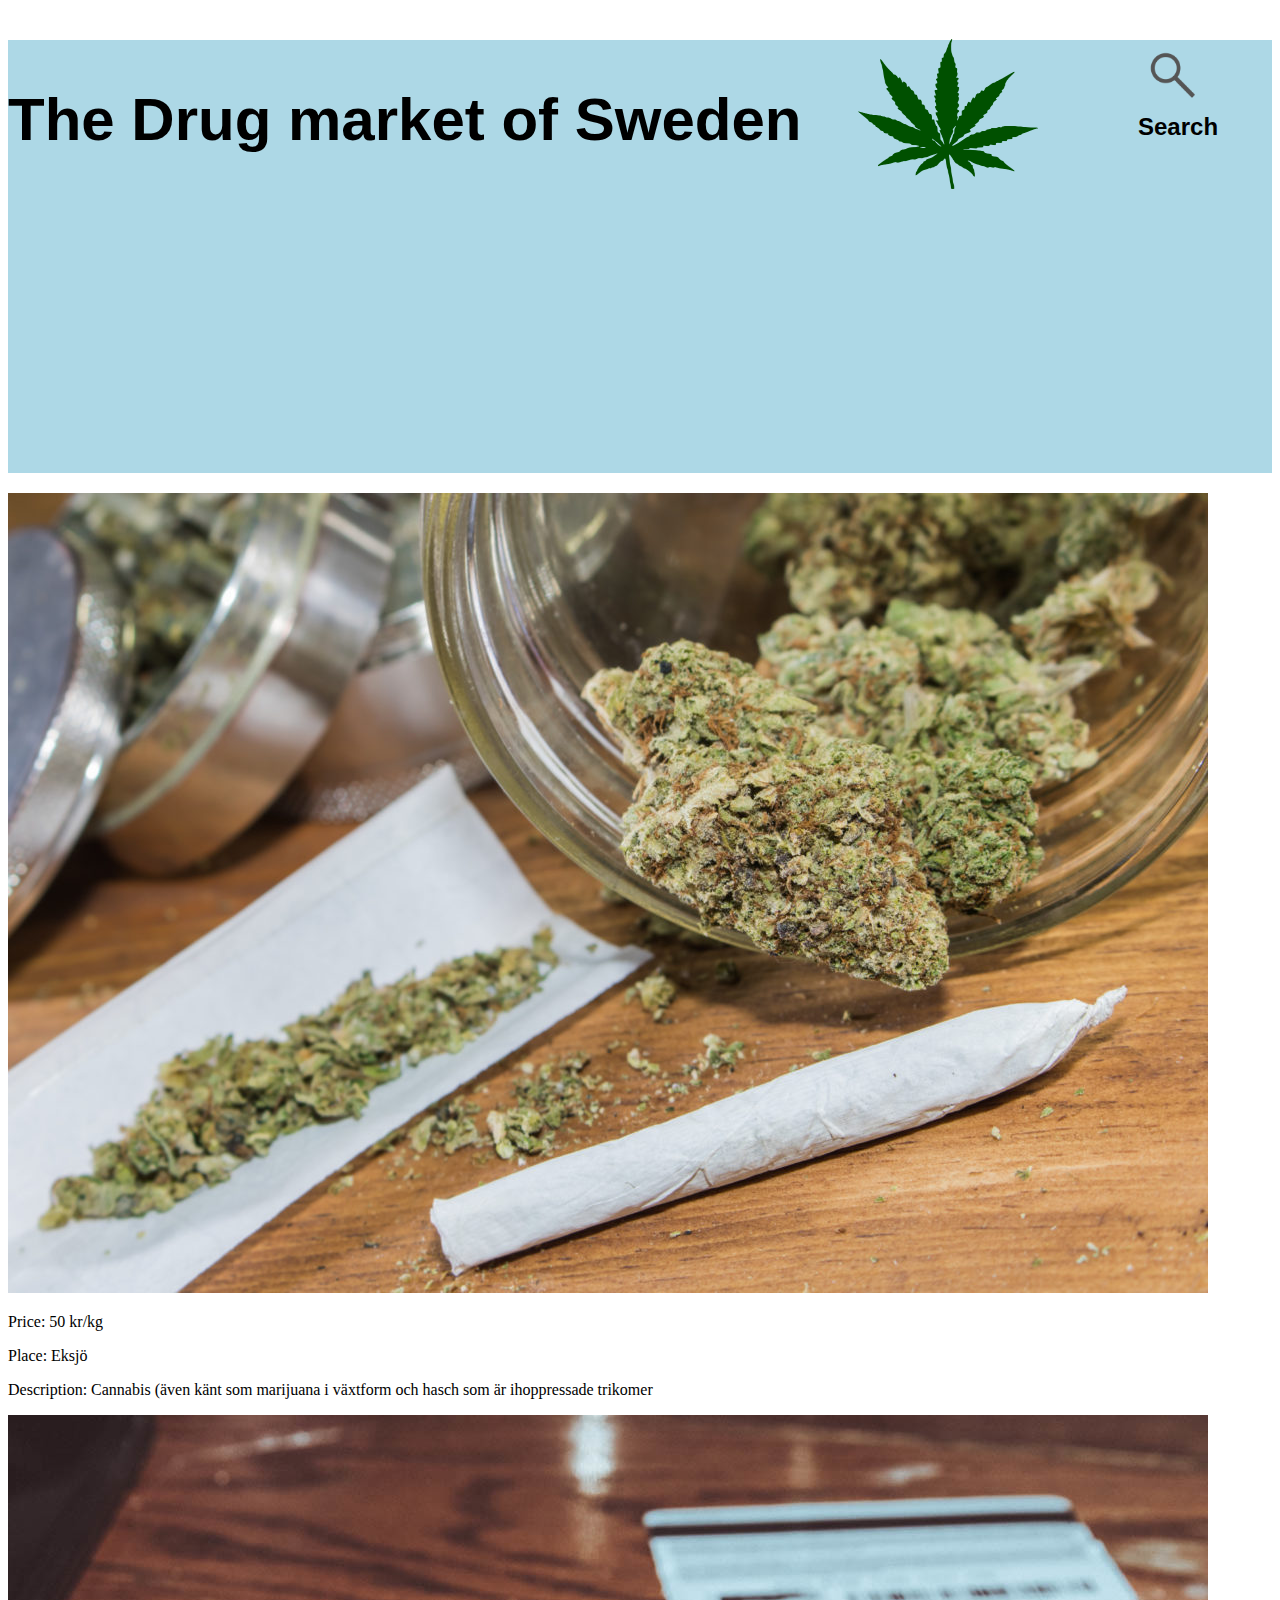
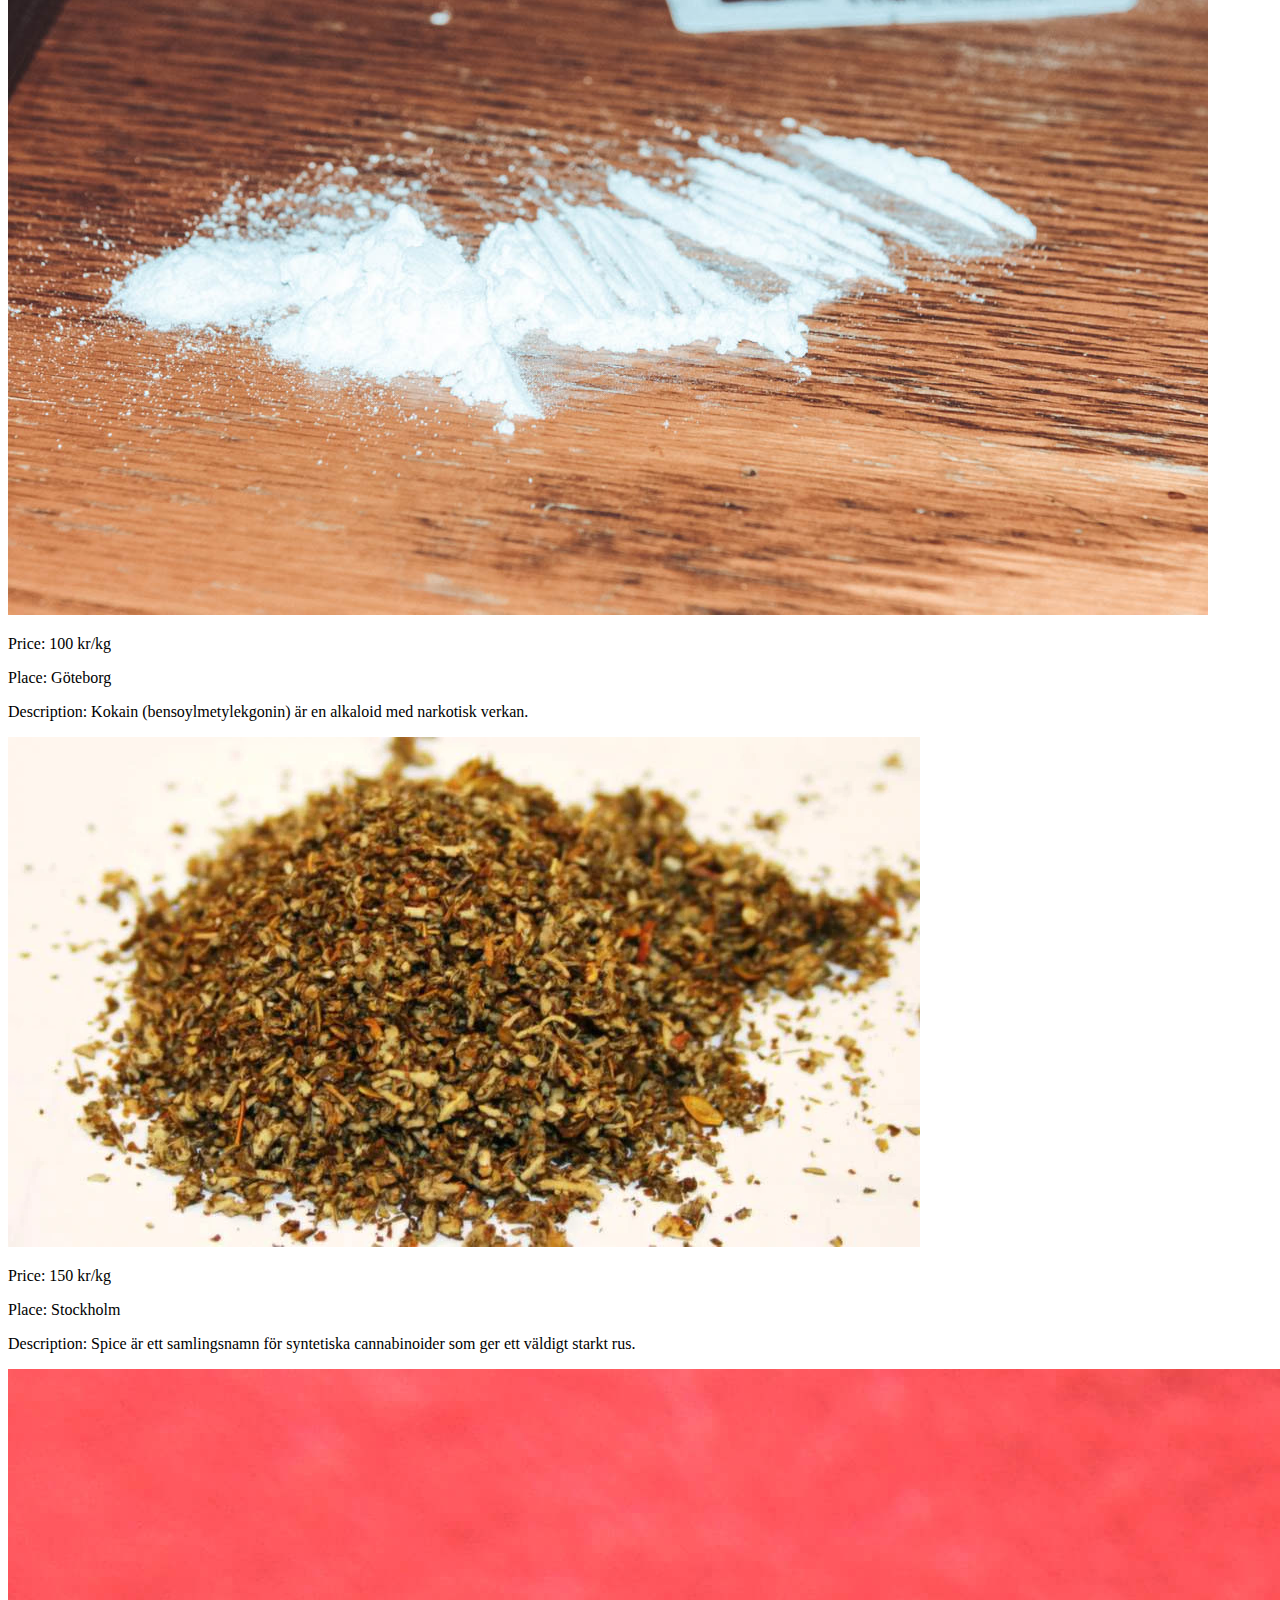
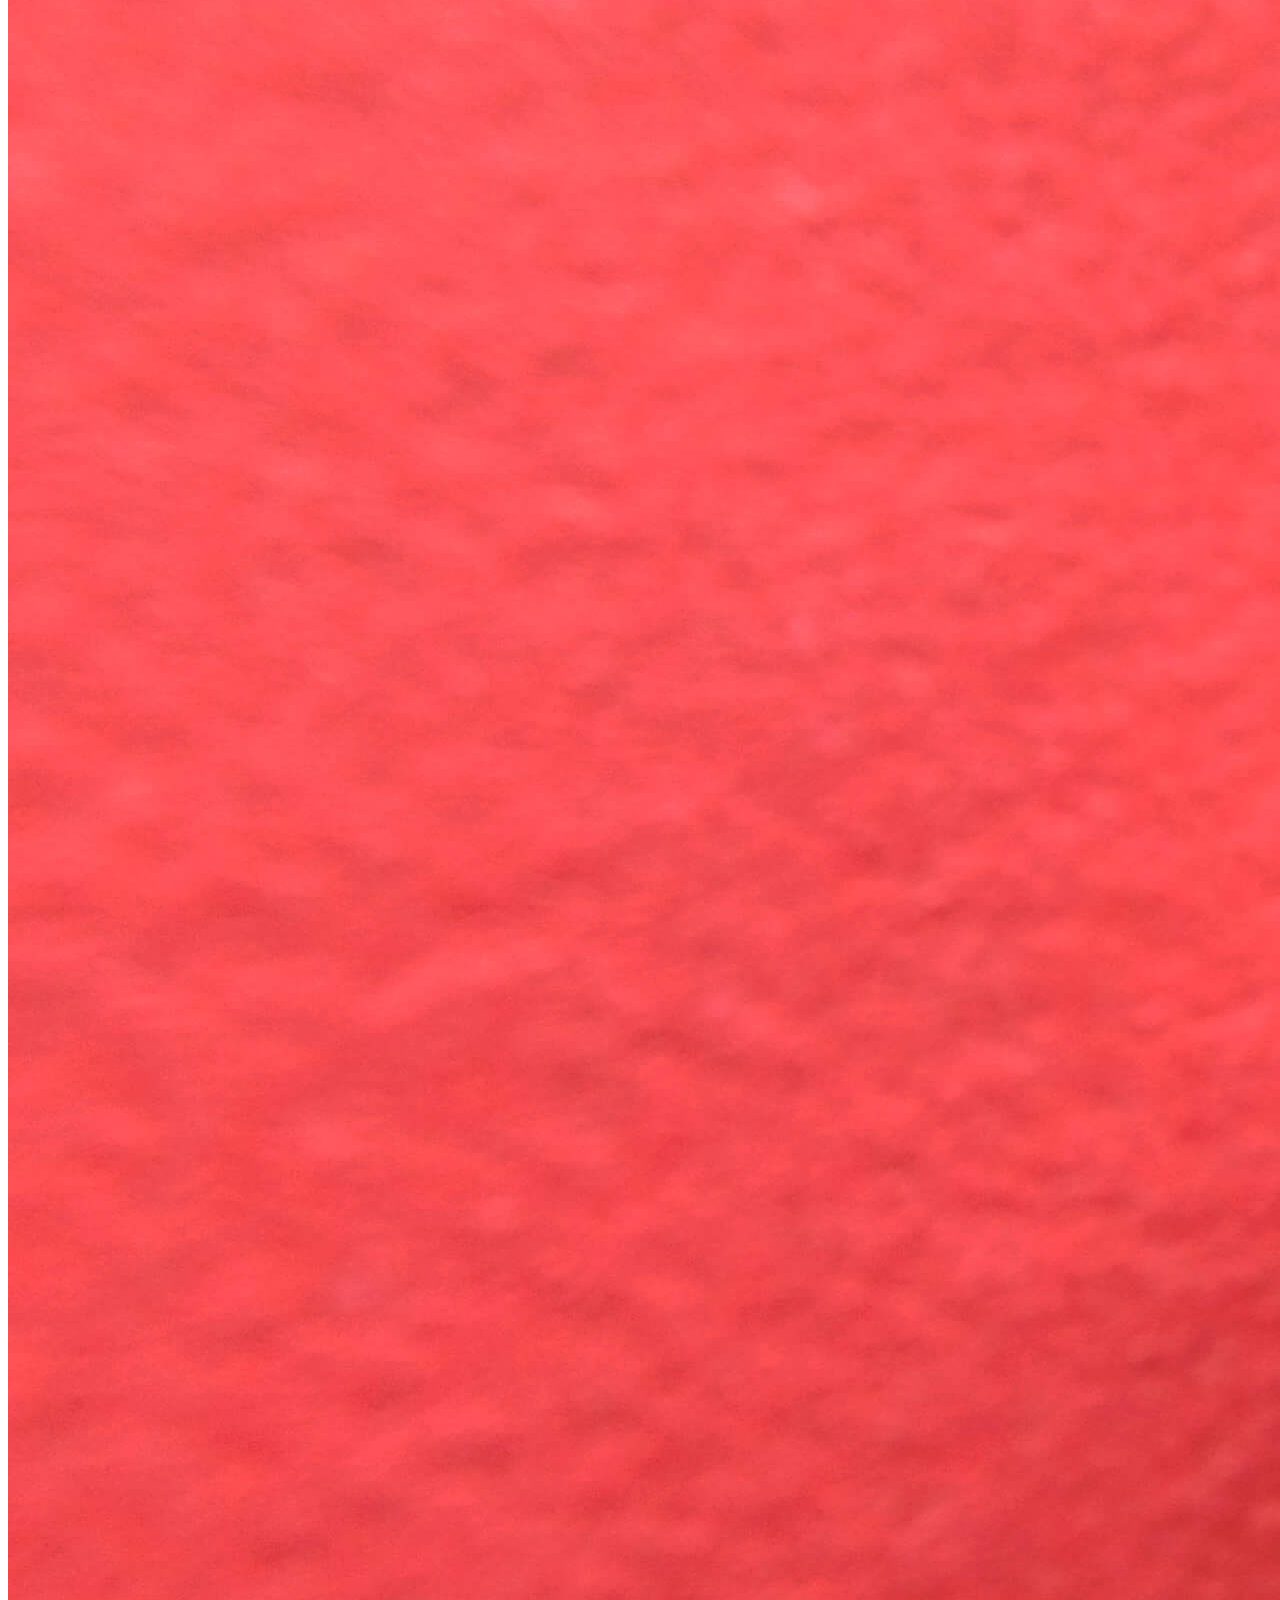
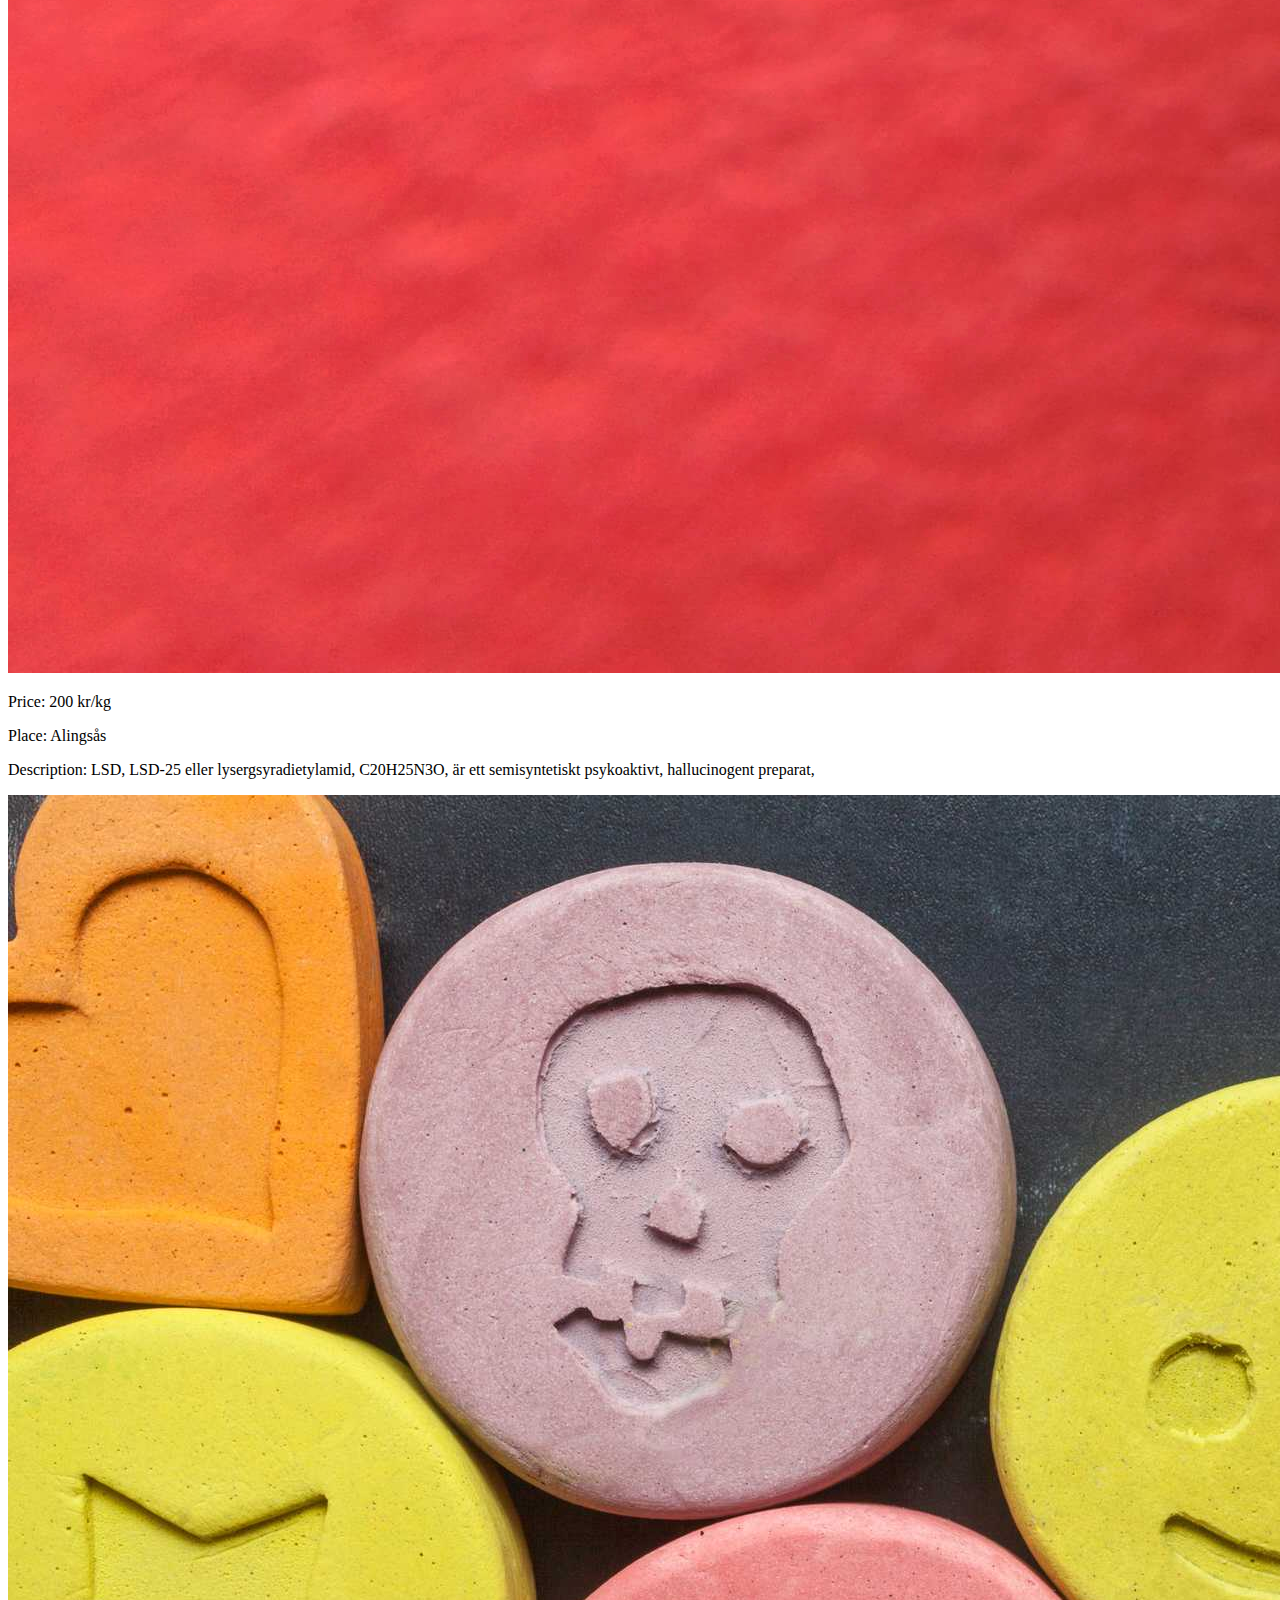
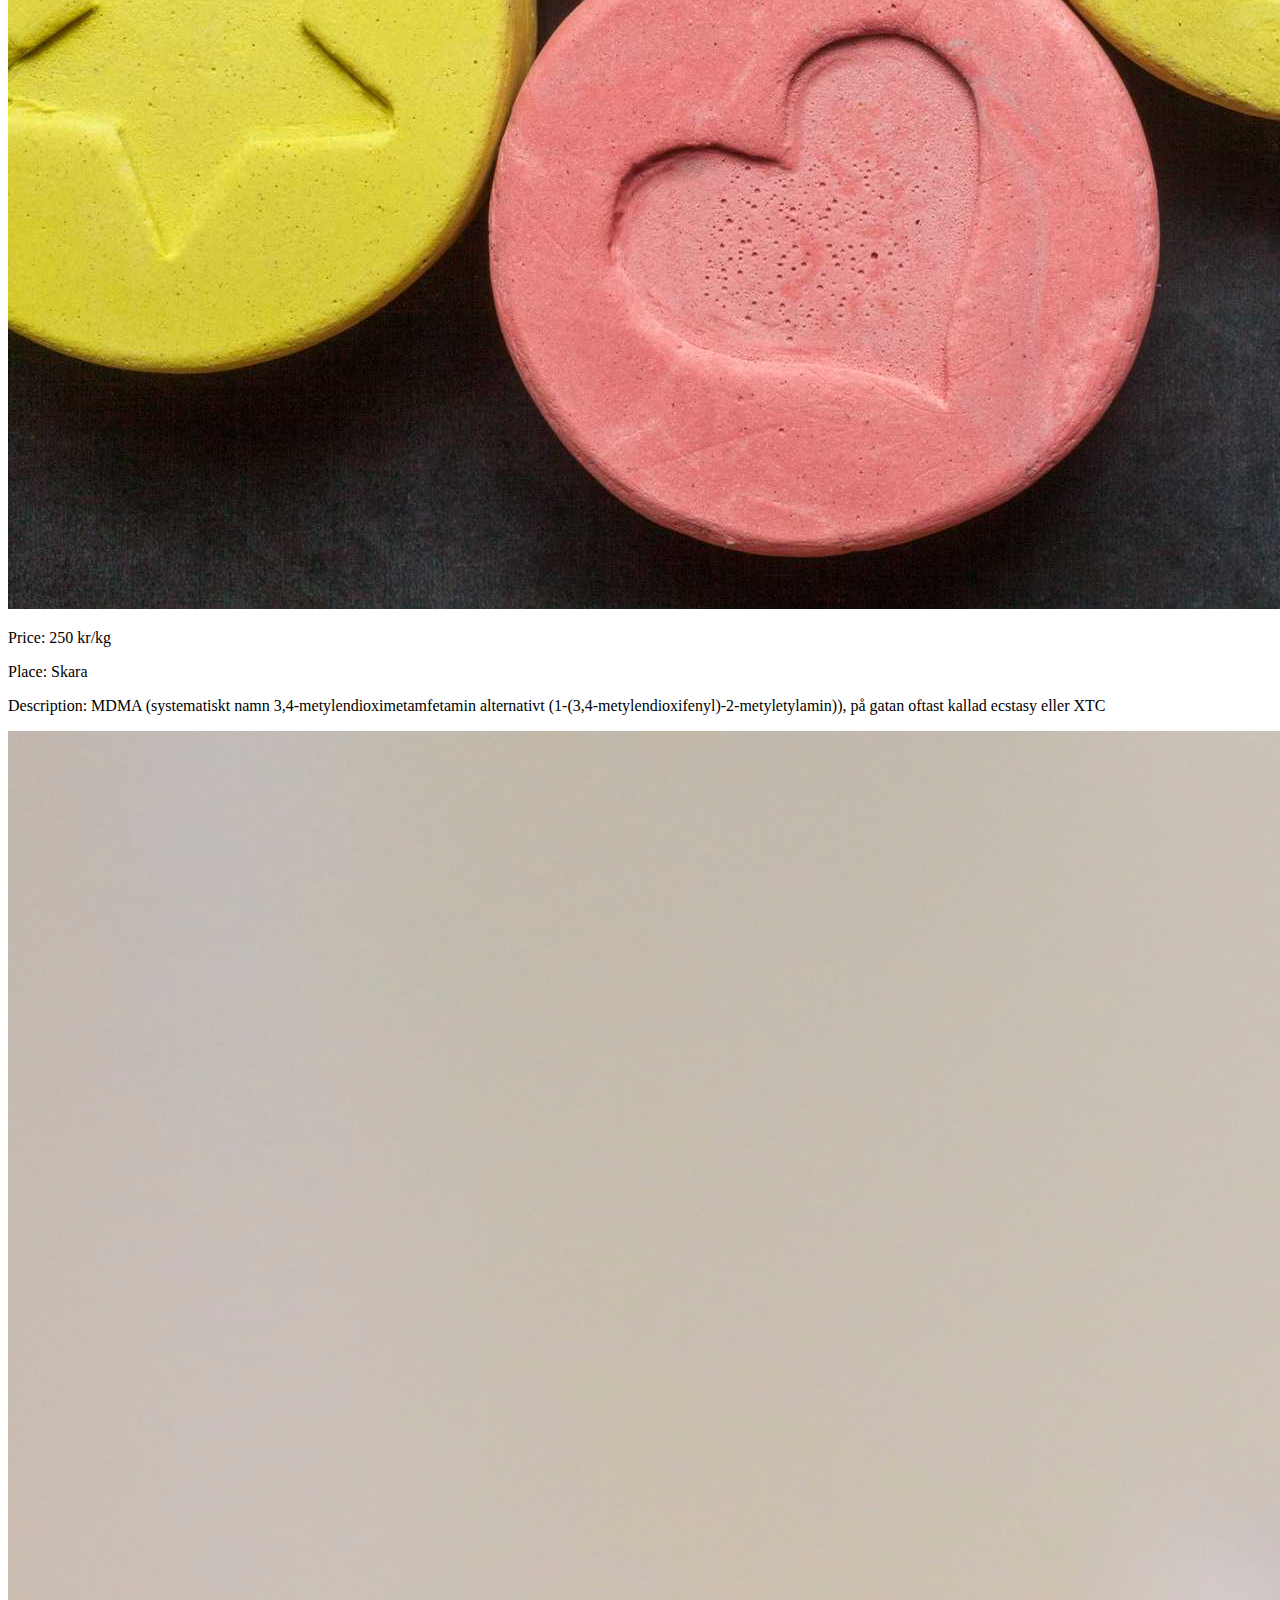
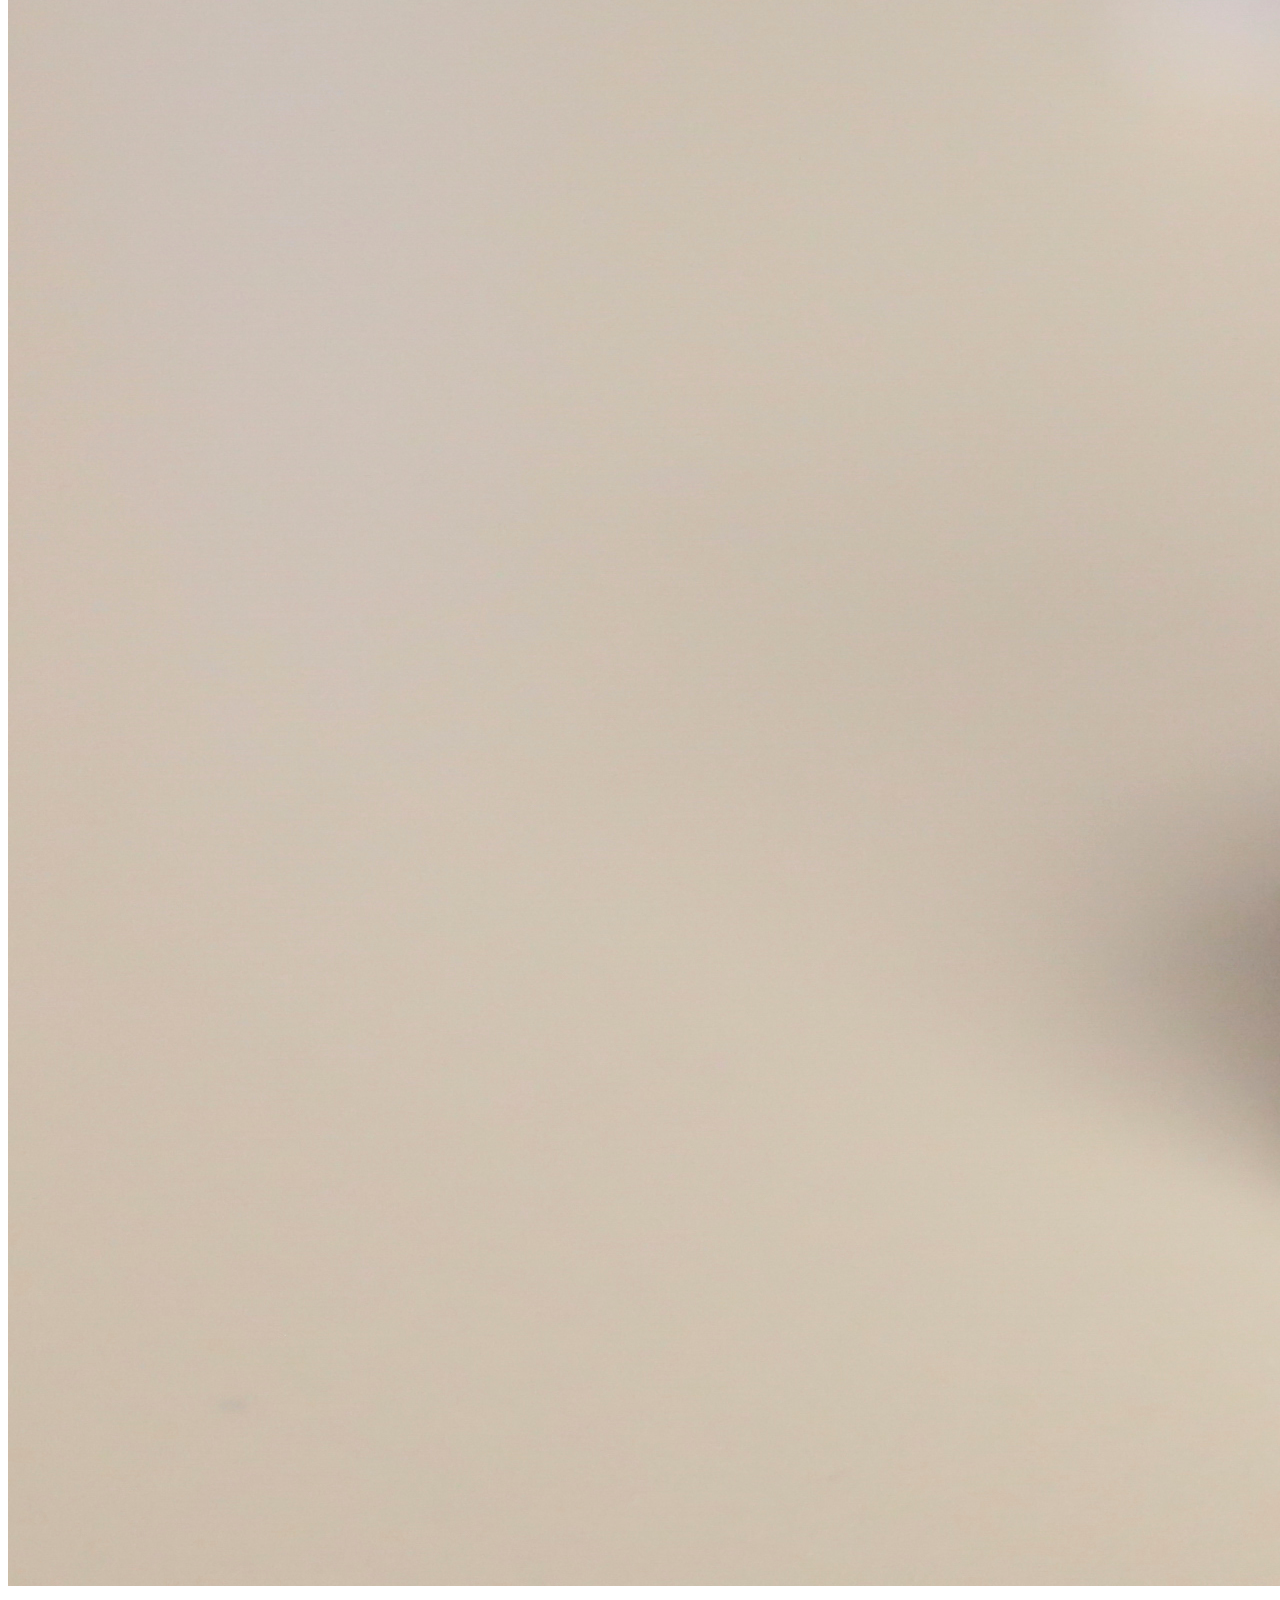
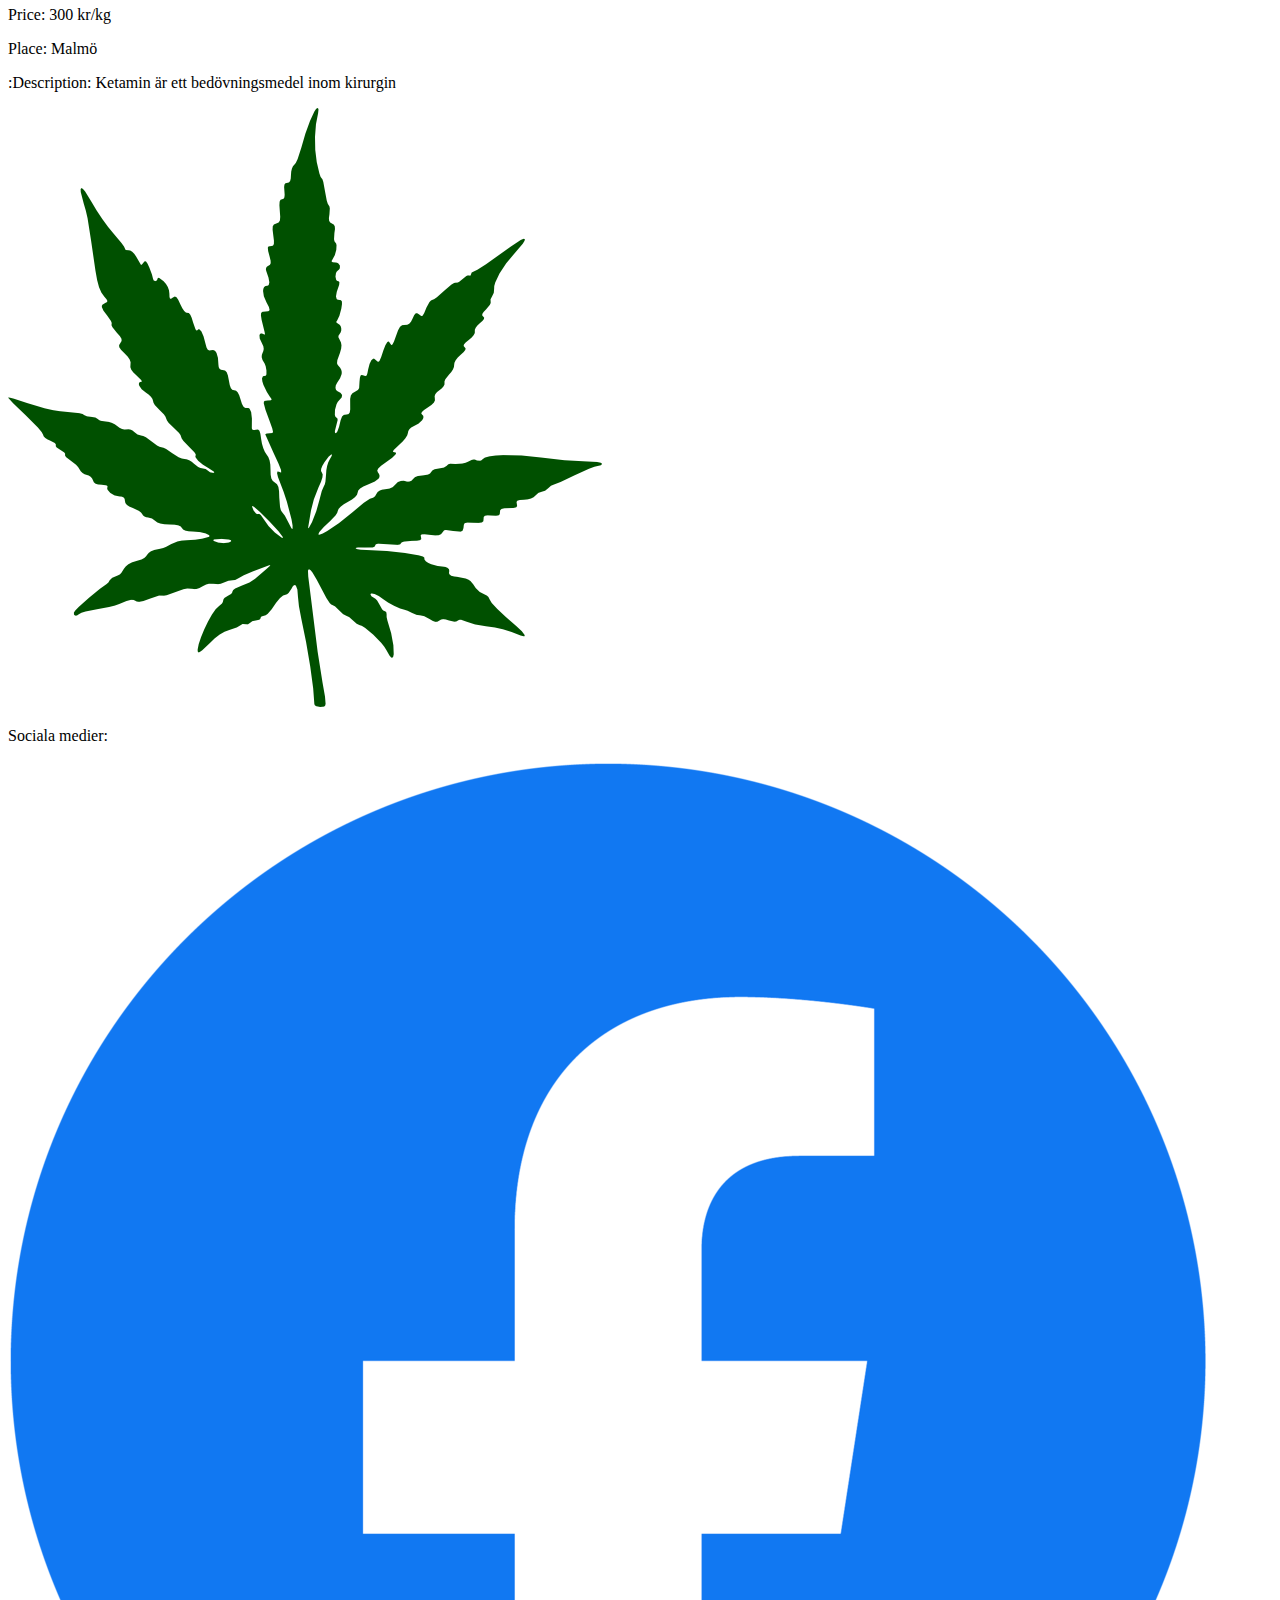
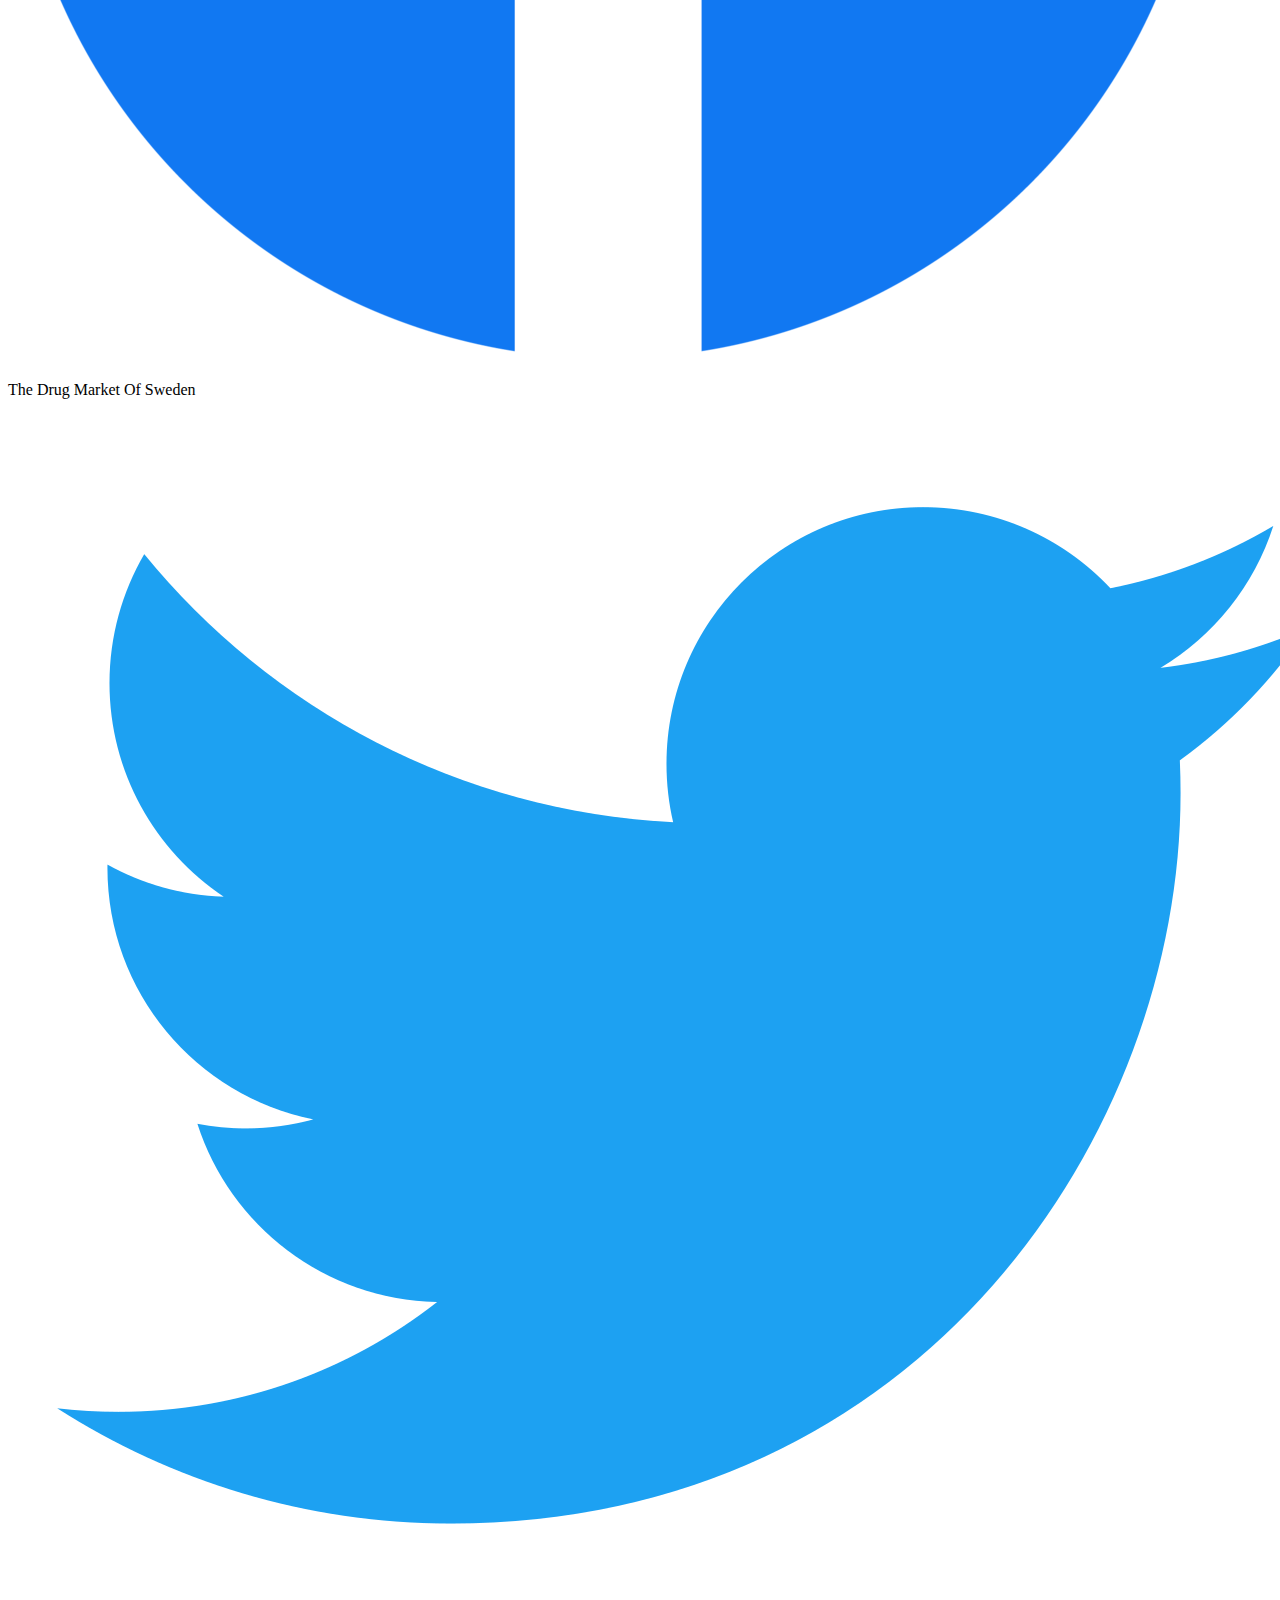
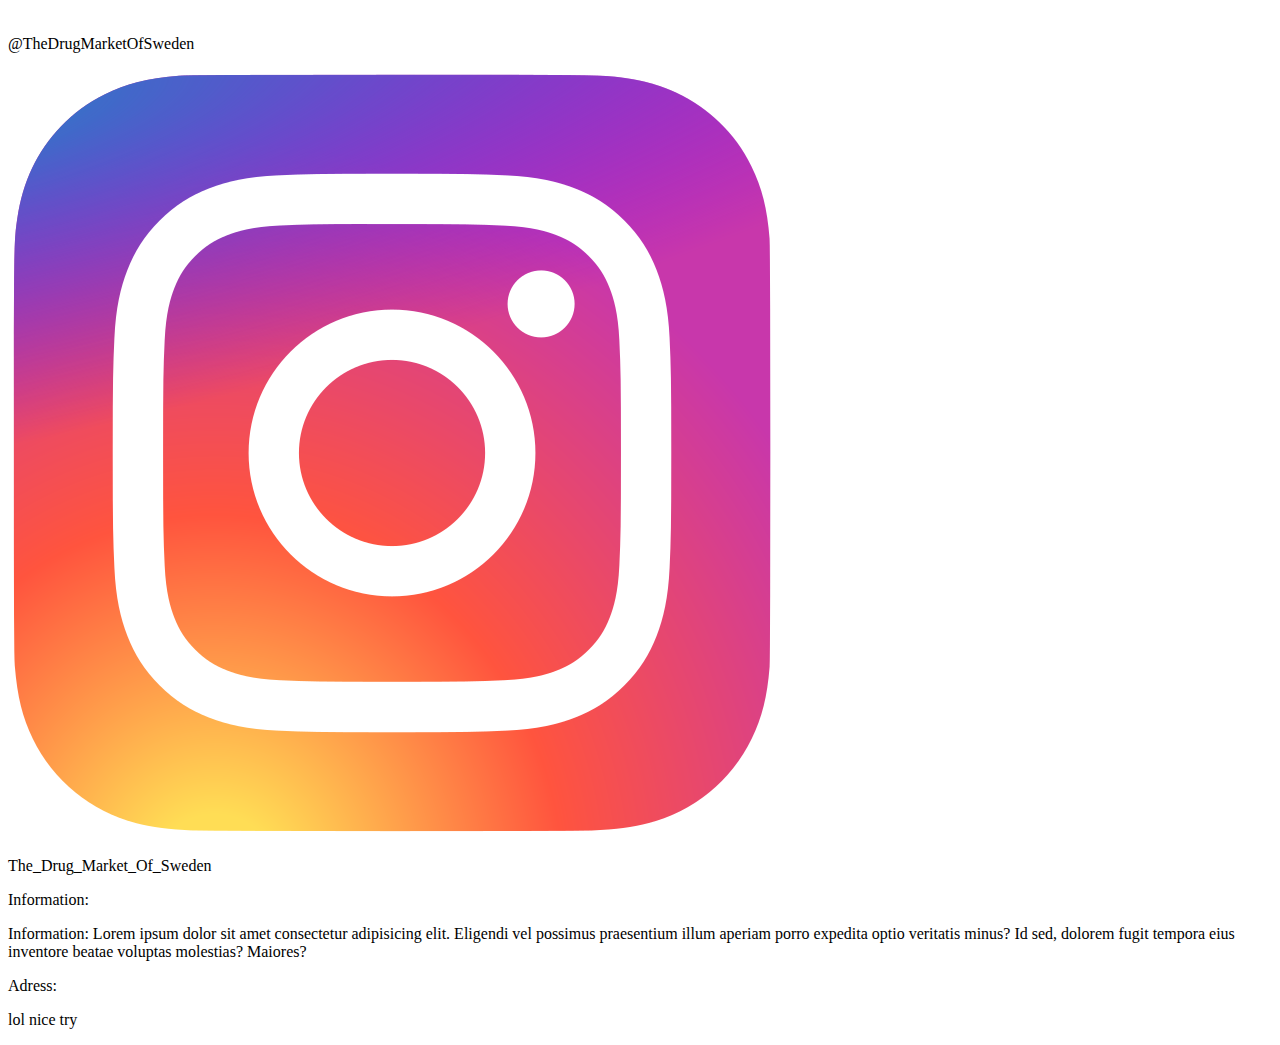
==== Webbutveckling uppgift/index.html @ 6f63cffe "Webutveckling uppgift sida" ====
<!DOCTYPE html>
<html lang="en">
<head>
    <meta charset="UTF-8">
    <meta name="viewport" content="width=device-width, initial-scale=1.0">
    <title>Swedish Drug Market</title>
    <link rel="stylesheet" href="style.css">
     <link rel="stylesheet" href="functions.css">
     <link rel="stylesheet" href="variables.css">
</head>
<body>
<div id="header">
<h1 id="headertext">The Drug market of Sweden</h1>

<img id="weed" src="./Bilder/weed.png" alt="">

<img id="search" src="./Bilder/search.png" alt="">
<h2 id="searchText">Search</h2>

<img id="loggain" src="./Bilder/loggain.png" alt="">
<h2 id="loggainText">Logga in</h2>

</div>

<div id="Main">
<img id="sale1" src="./Bilder/sale1.jpg" alt="">
<p id="sale1Price">Price: 50 kr/kg</p>
<p id="sale1Place">Place: Eksjö</p>
<p id="sale1Desc">Description: Cannabis (även känt som marijuana i växtform och hasch som är ihoppressade trikomer</p>

<img id="sale2" src="./Bilder/sale2.jpg" alt="">
<p id="sale2Price">Price: 100 kr/kg</p>
<p id="sale2Place">Place: Göteborg</p>
<p id="sale2Desc">Description: Kokain (bensoylmetylekgonin) är en alkaloid med narkotisk verkan.</p>

<img id="sale3" src="./Bilder/sale3.webp" alt="">
<p id="sale3Price">Price: 150 kr/kg</p>
<p id="sale3Place">Place: Stockholm</p>
<p id="sale3Desc">Description: Spice är ett samlingsnamn för syntetiska cannabinoider som ger ett väldigt starkt rus.</p>

<img id="sale4" src="./Bilder/sale4.jpg" alt="">
<p id="sale4Price">Price: 200 kr/kg</p>
<p id="sale4Place">Place: Alingsås</p>
<p id="sale4Desc">Description: LSD, LSD-25 eller lysergsyradietylamid, C20H25N3O, är ett semisyntetiskt psykoaktivt, hallucinogent preparat,</p>

<img id="sale5" src="./Bilder/sale5.jpg" alt="">
<p id="sale5Price">Price: 250 kr/kg</p>
<p id="sale5Place">Place: Skara</p>
<p id="sale5Desc">Description: MDMA (systematiskt namn 3,4-metylendioximetamfetamin alternativt (1-(3,4-metylendioxifenyl)-2-metyletylamin)), på gatan oftast kallad ecstasy eller XTC</p>

<img id="sale6" src="./Bilder/sale6.jpg" alt="">
<p id="sale6Price">Price: 300 kr/kg</p>
<p id="sale6Place">Place: Malmö</p>
<p id="sale6Desc">:Description: Ketamin är ett bedövningsmedel inom kirurgin </p>

</div>


<div id="Menu">

</div>

<div id="Bottominfo">
    <img id="weed2" src="./Bilder/weed.png" alt="">
    <p id="socialamedier">Sociala medier:</p>

    <img id="facebook" src="./Bilder/facebook.png" alt="">
    <p id="facebooktext">The Drug Market Of Sweden</p>

    <img id="twitter" src="./Bilder/twitter.png" alt="">
    <p id="twittertext">@TheDrugMarketOfSweden</p>

    <img id="instagram" src="./Bilder/instragram.webp" alt="">
    <p id="instagramtext">The_Drug_Market_Of_Sweden</p>

    <p id="information">Information: </p>
    <p id="informationText">Information: Lorem ipsum dolor sit amet consectetur adipisicing elit. Eligendi vel possimus praesentium illum aperiam porro expedita optio veritatis minus? Id sed, dolorem fugit tempora eius inventore beatae voluptas molestias? Maiores? </p>

    <p id="adress">Adress:</p>
    <p id="adresstext">lol nice try</p>

</div>

    
</body>
</html>
---- Webbutveckling uppgift/style.css ----
#header {
  background-color: lightblue;
}

#weed {
  position: relative;
  height: 150px;
  width: 180px;
  left: 850px;
  bottom: 110px;
}

#headertext {
  position: relative;
  font-family: Arial, Helvetica, sans-serif;
  font-size: 60px;
  top: 45px;
}

#search {
  position: relative;
  font-family: Arial, Helvetica, sans-serif;
  position: relative;
  height: 50px;
  width: 60px;
  left: 950px;
  bottom: 200px;
}

#searchText {
  font-family: Arial, Helvetica, sans-serif;
  position: relative;
  left: 1130px;
  bottom: 210px;
}

#loggain {
  position: relative;
  font-family: Arial, Helvetica, sans-serif;
  position: relative;
  height: 50px;
  width: 60px;
  left: 1300px;
  bottom: 320px;
}

#loggainText {
  position: relative;
  font-family: Arial, Helvetica, sans-serif;
  left: 1290px;
  bottom: 330px;
}
/*# sourceMappingURL=style.css.map */
---- Webbutveckling uppgift/functions.css ----
/* No CSS *//*# sourceMappingURL=functions.css.map */
---- Webbutveckling uppgift/variables.css ----
/* No CSS *//*# sourceMappingURL=variables.css.map */
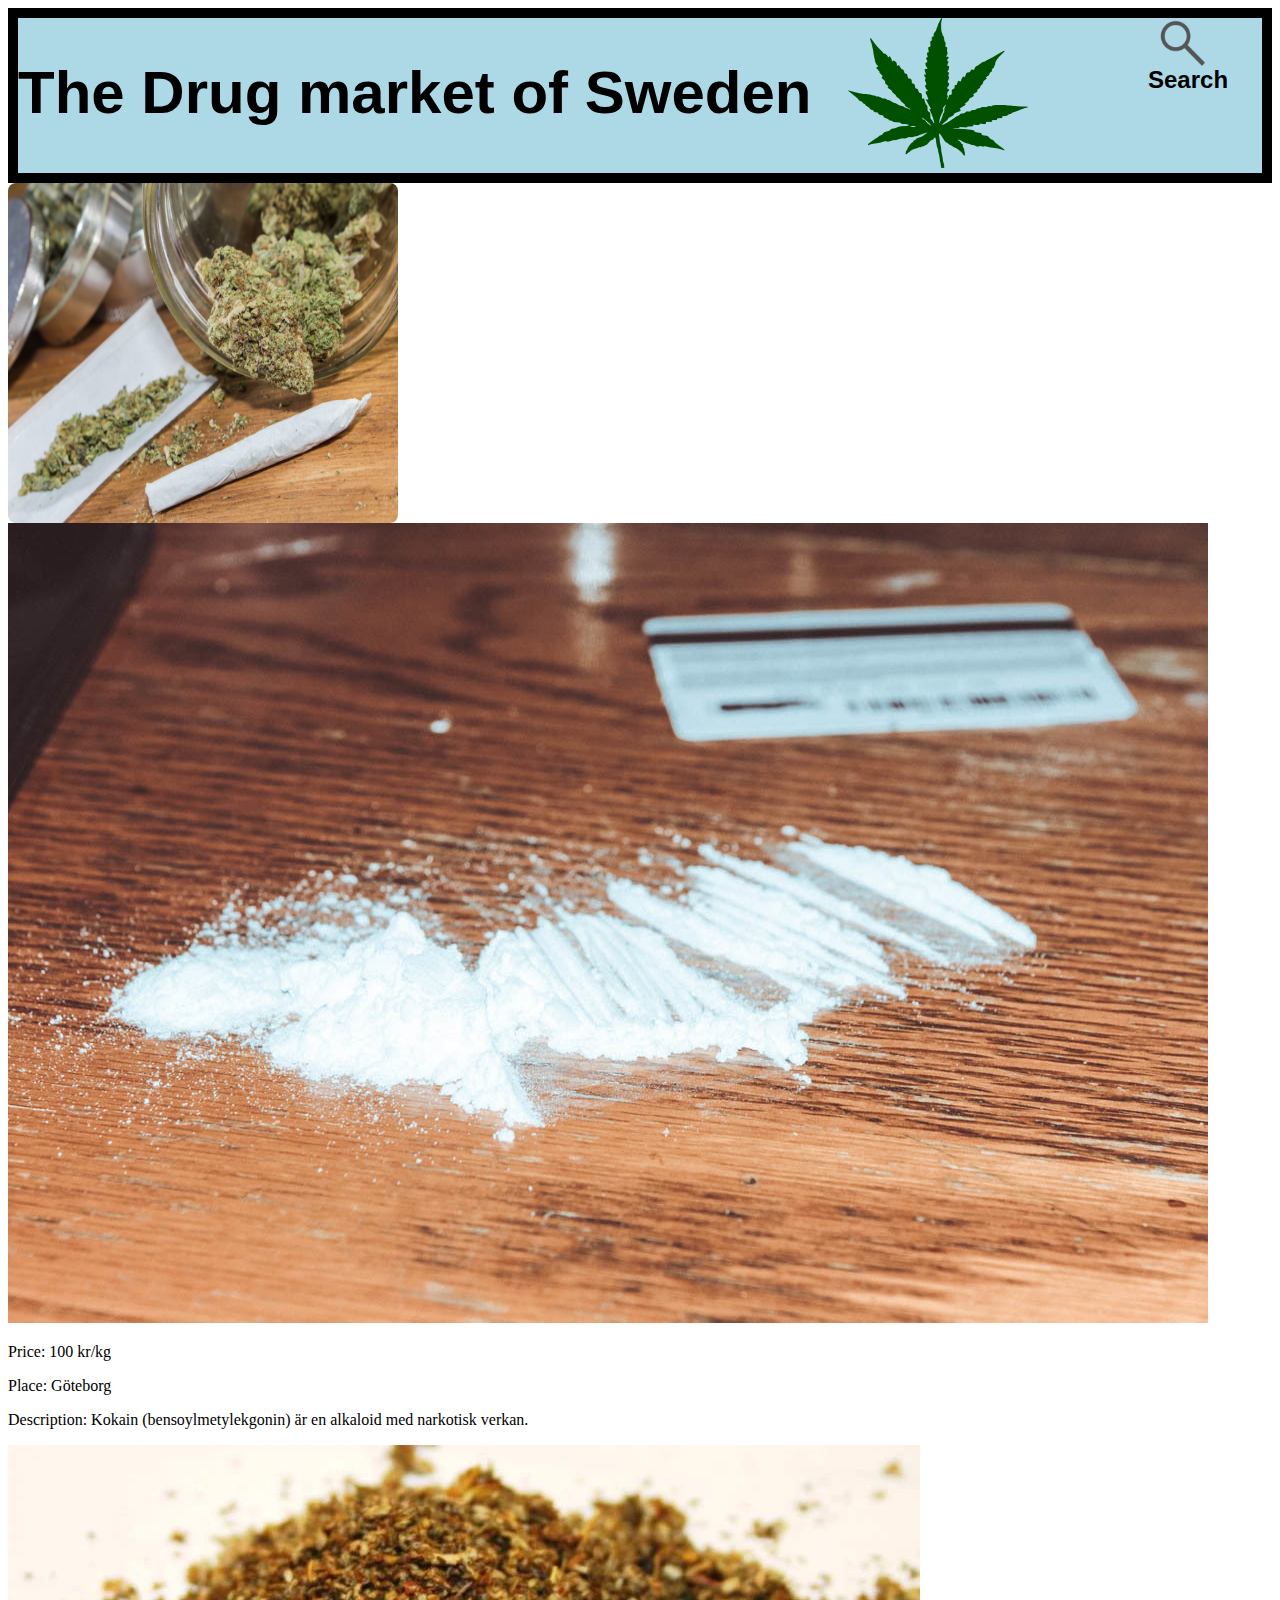
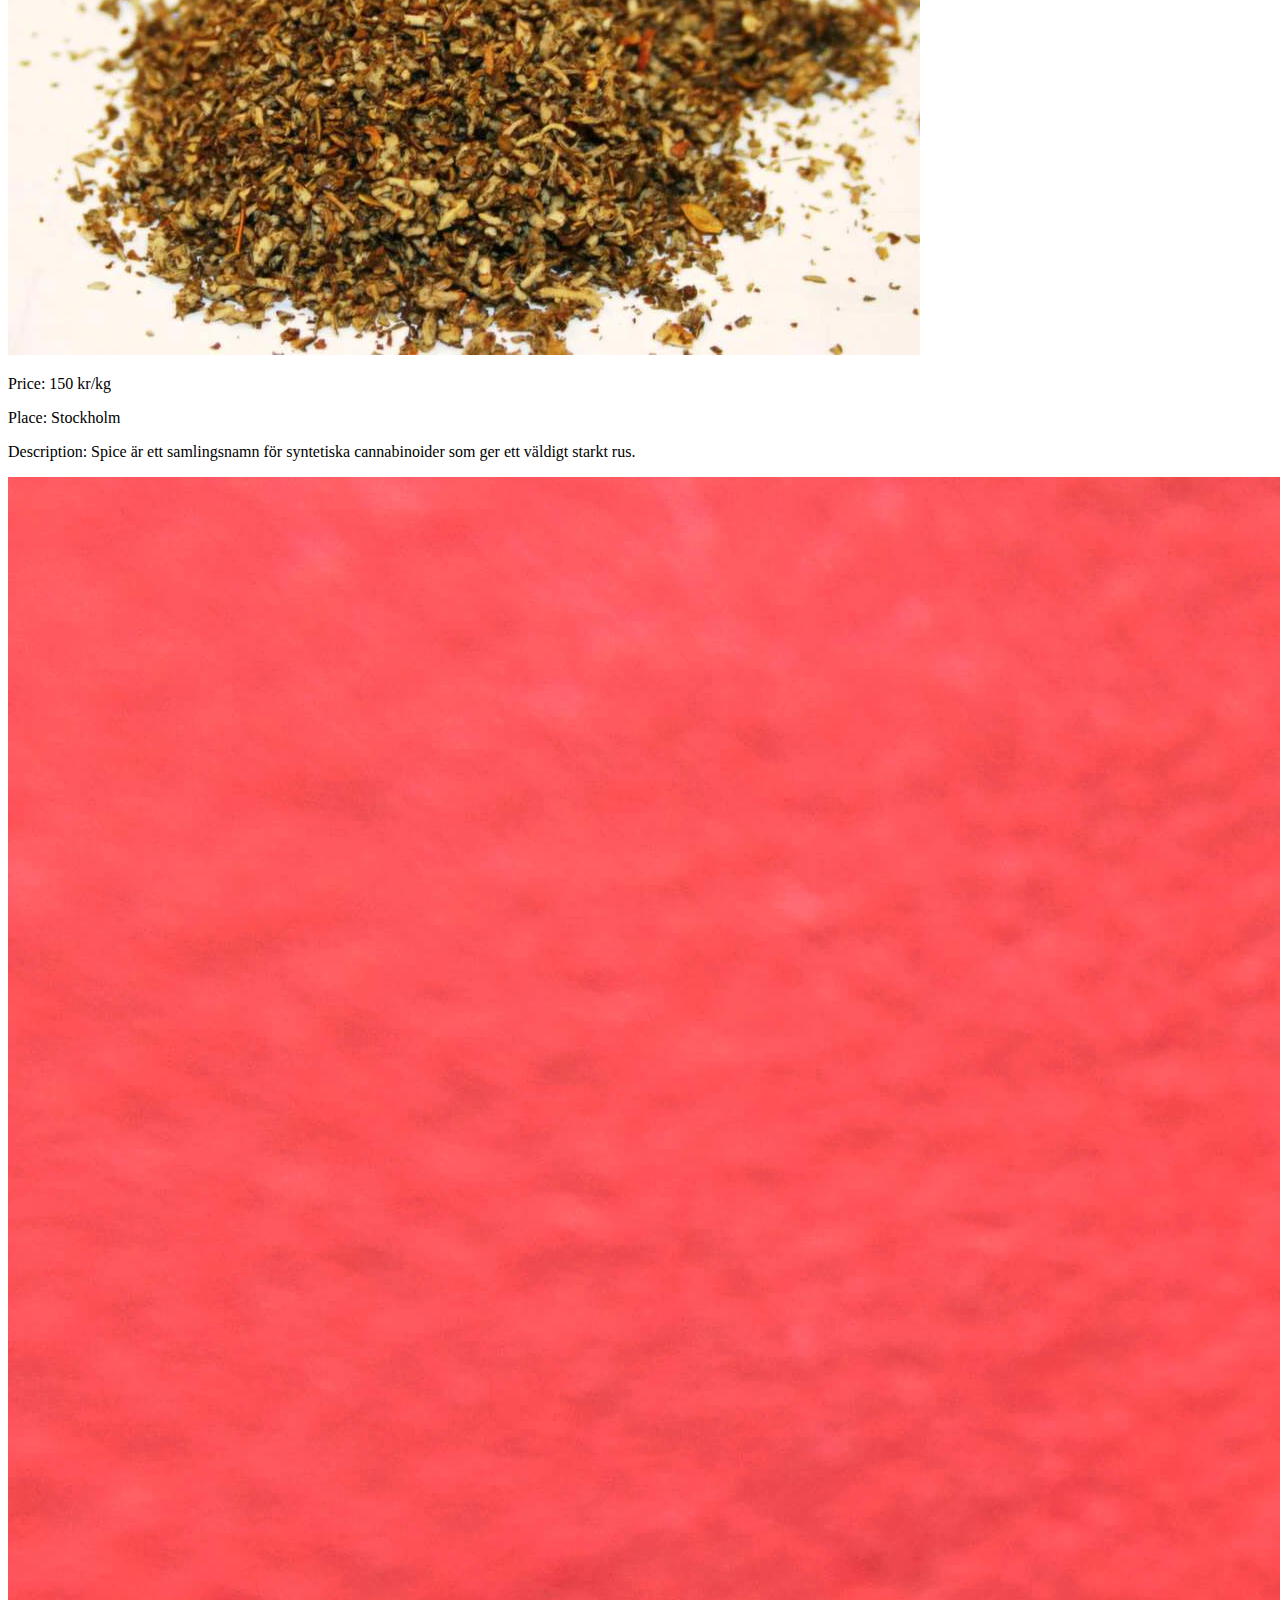
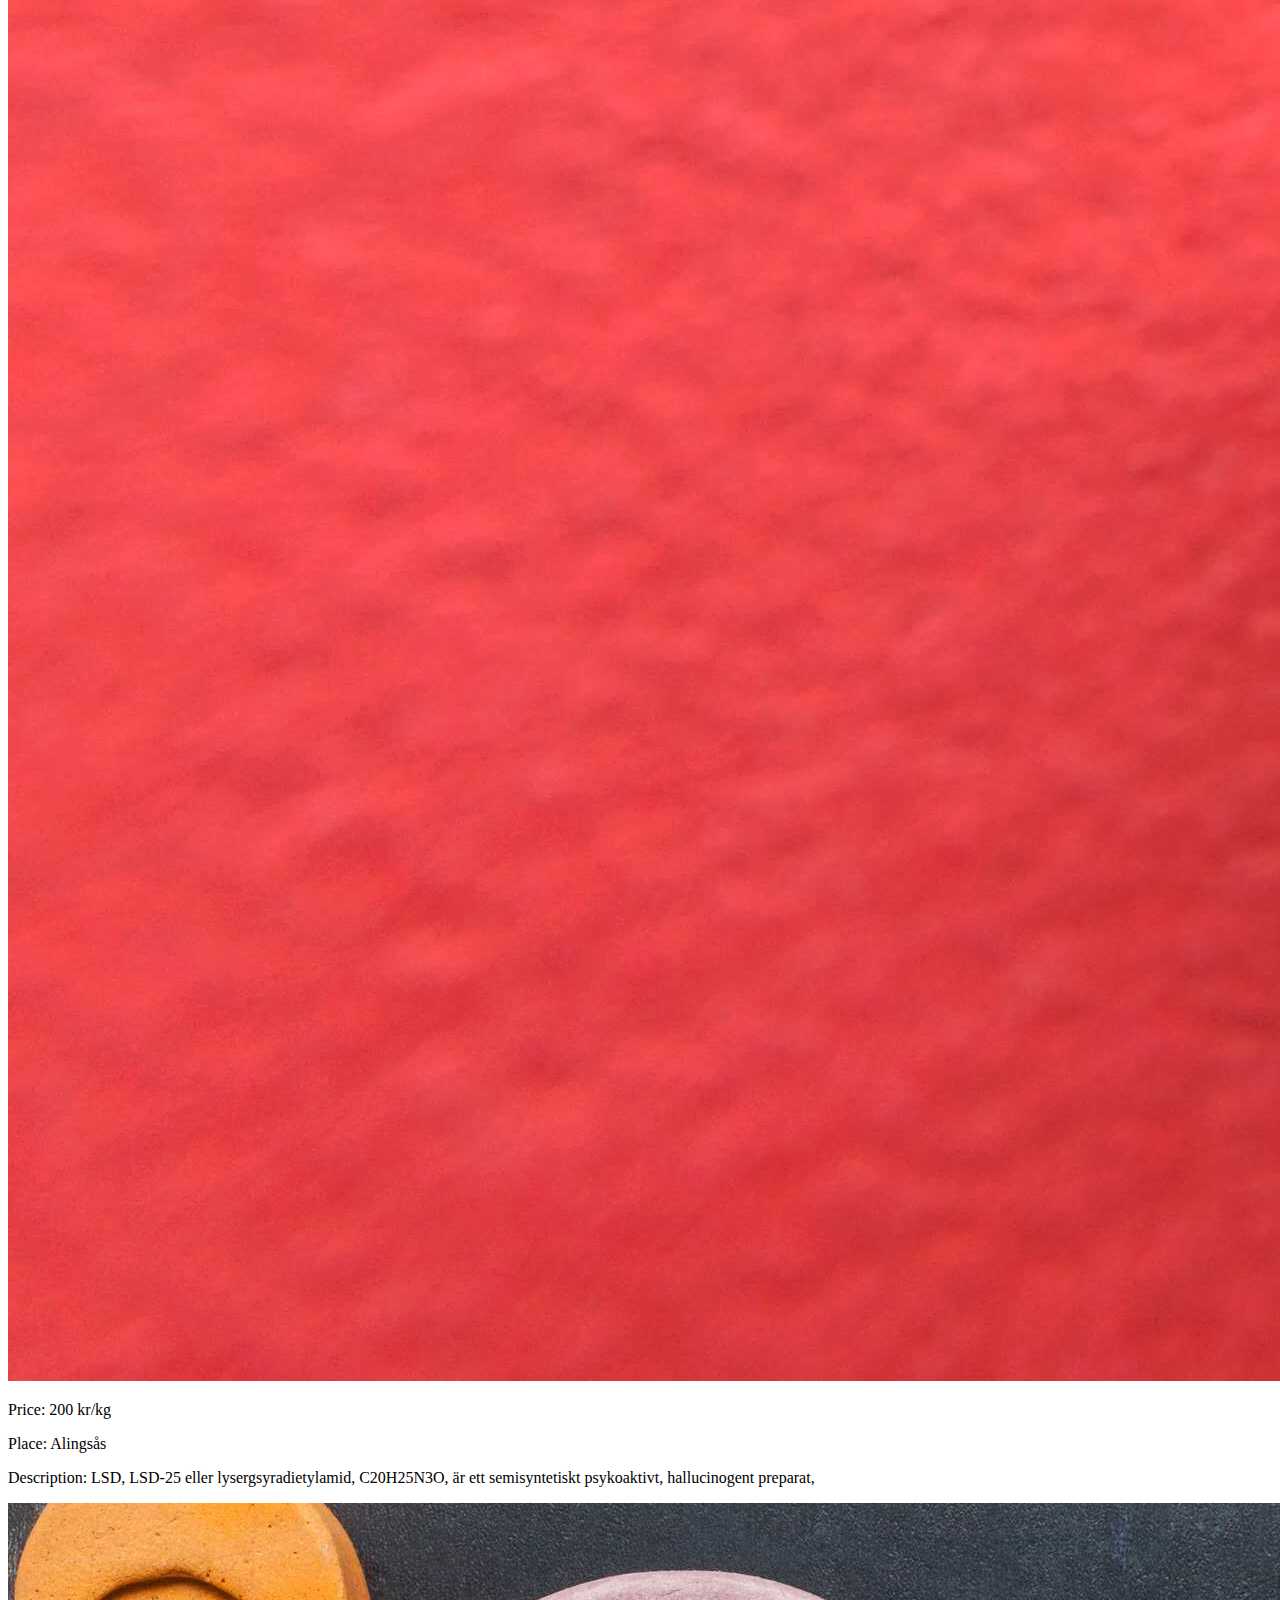
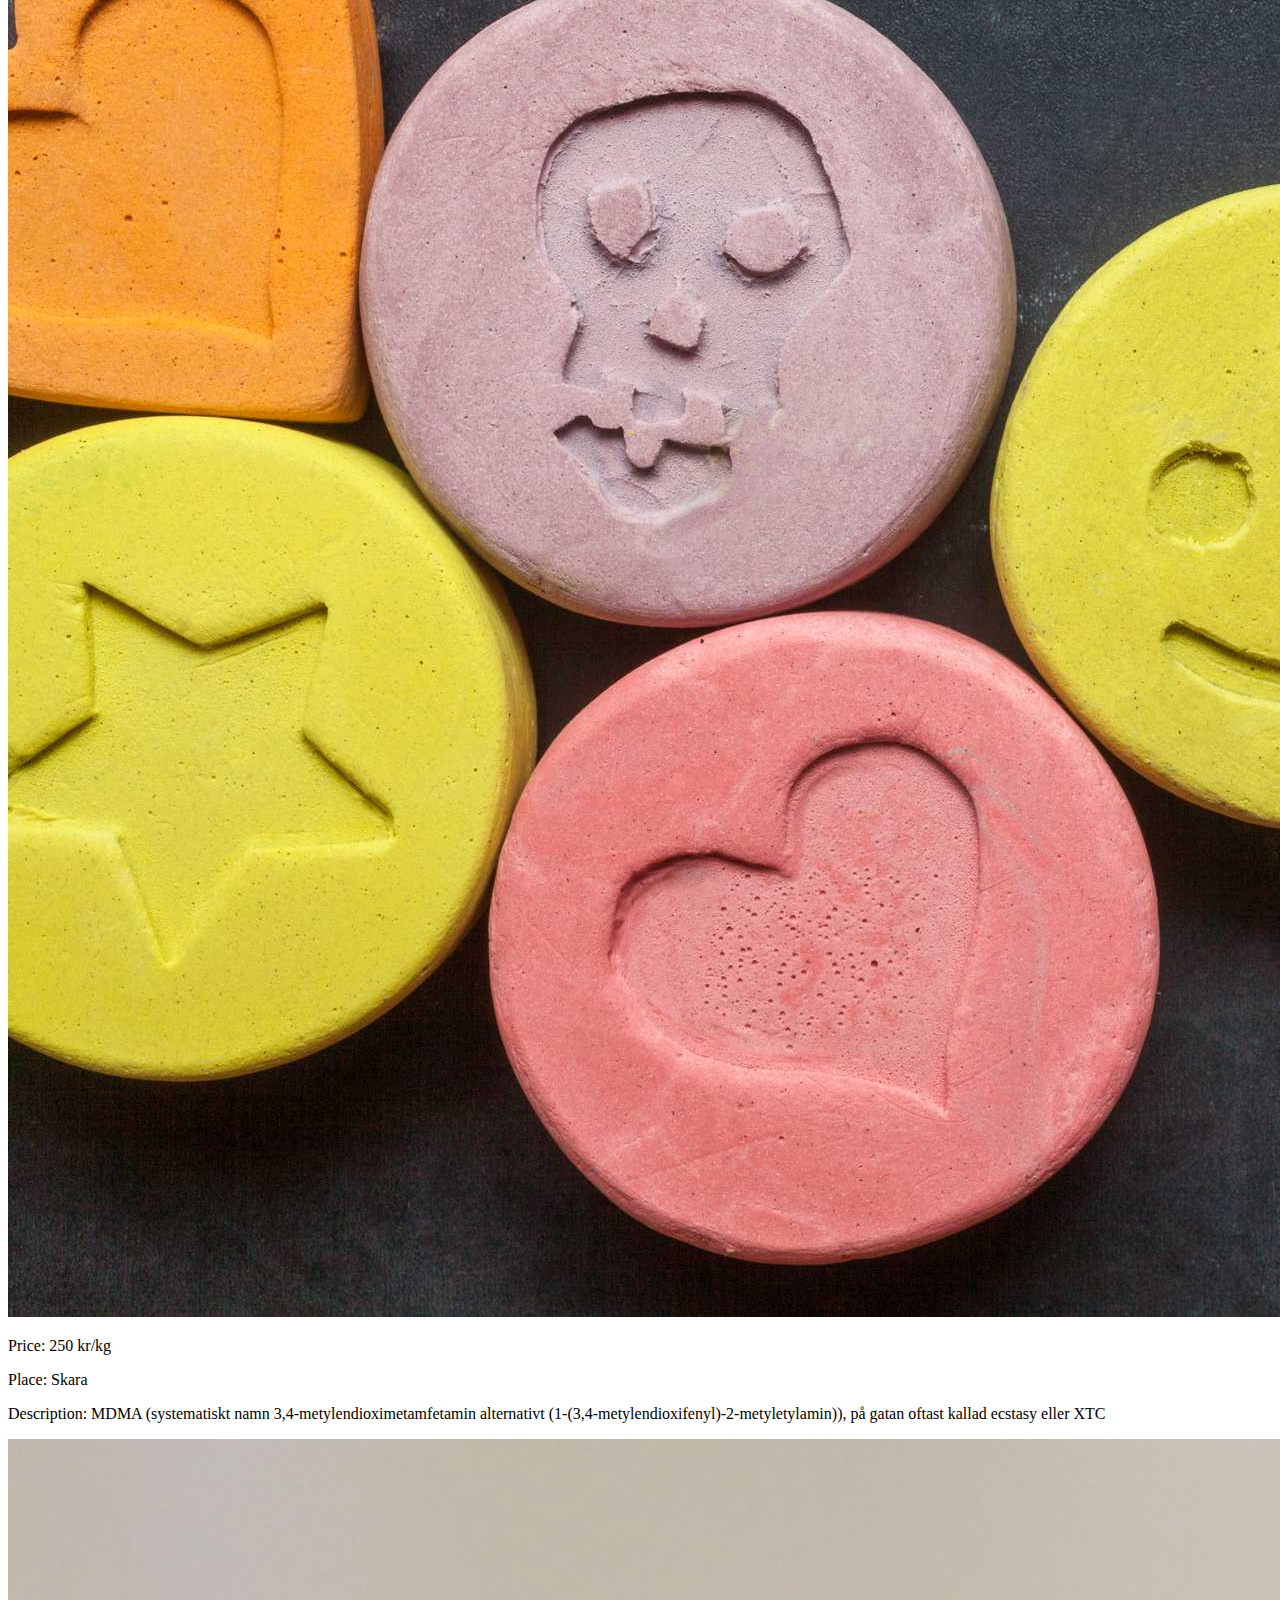
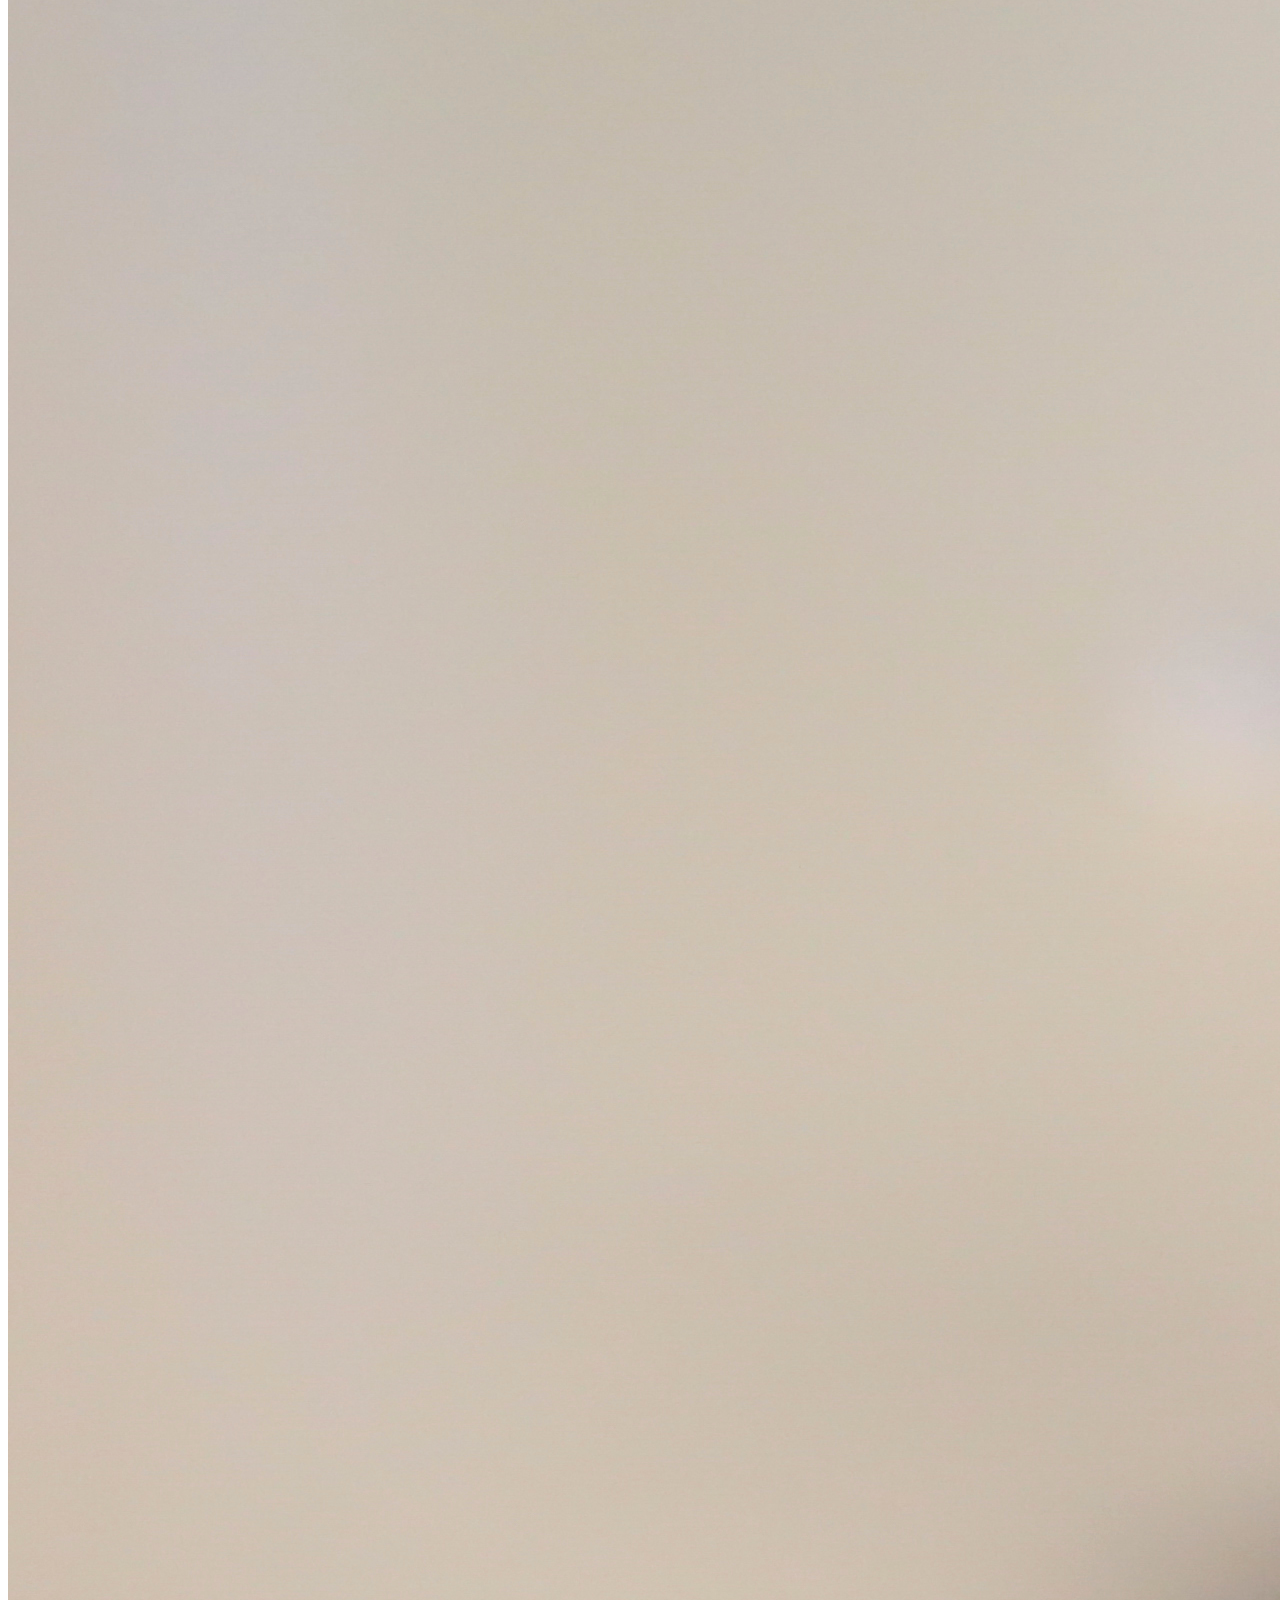
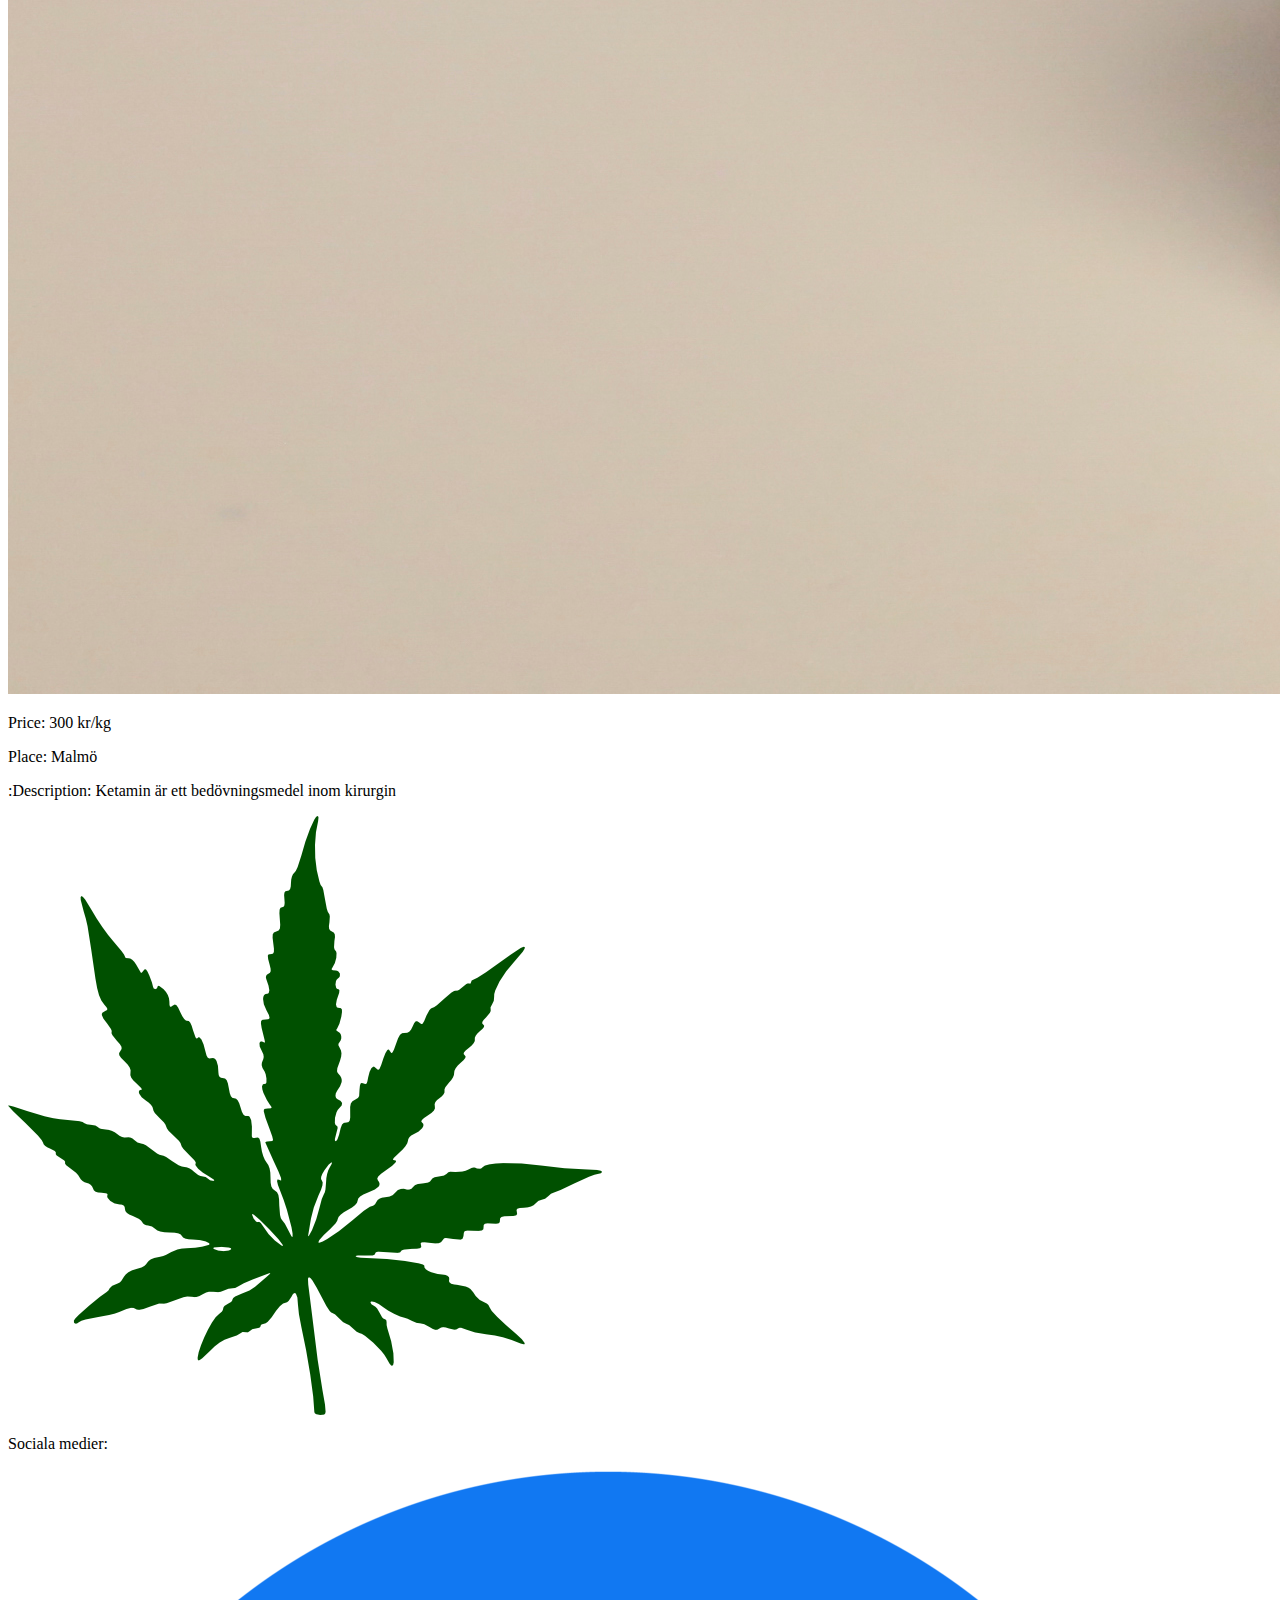
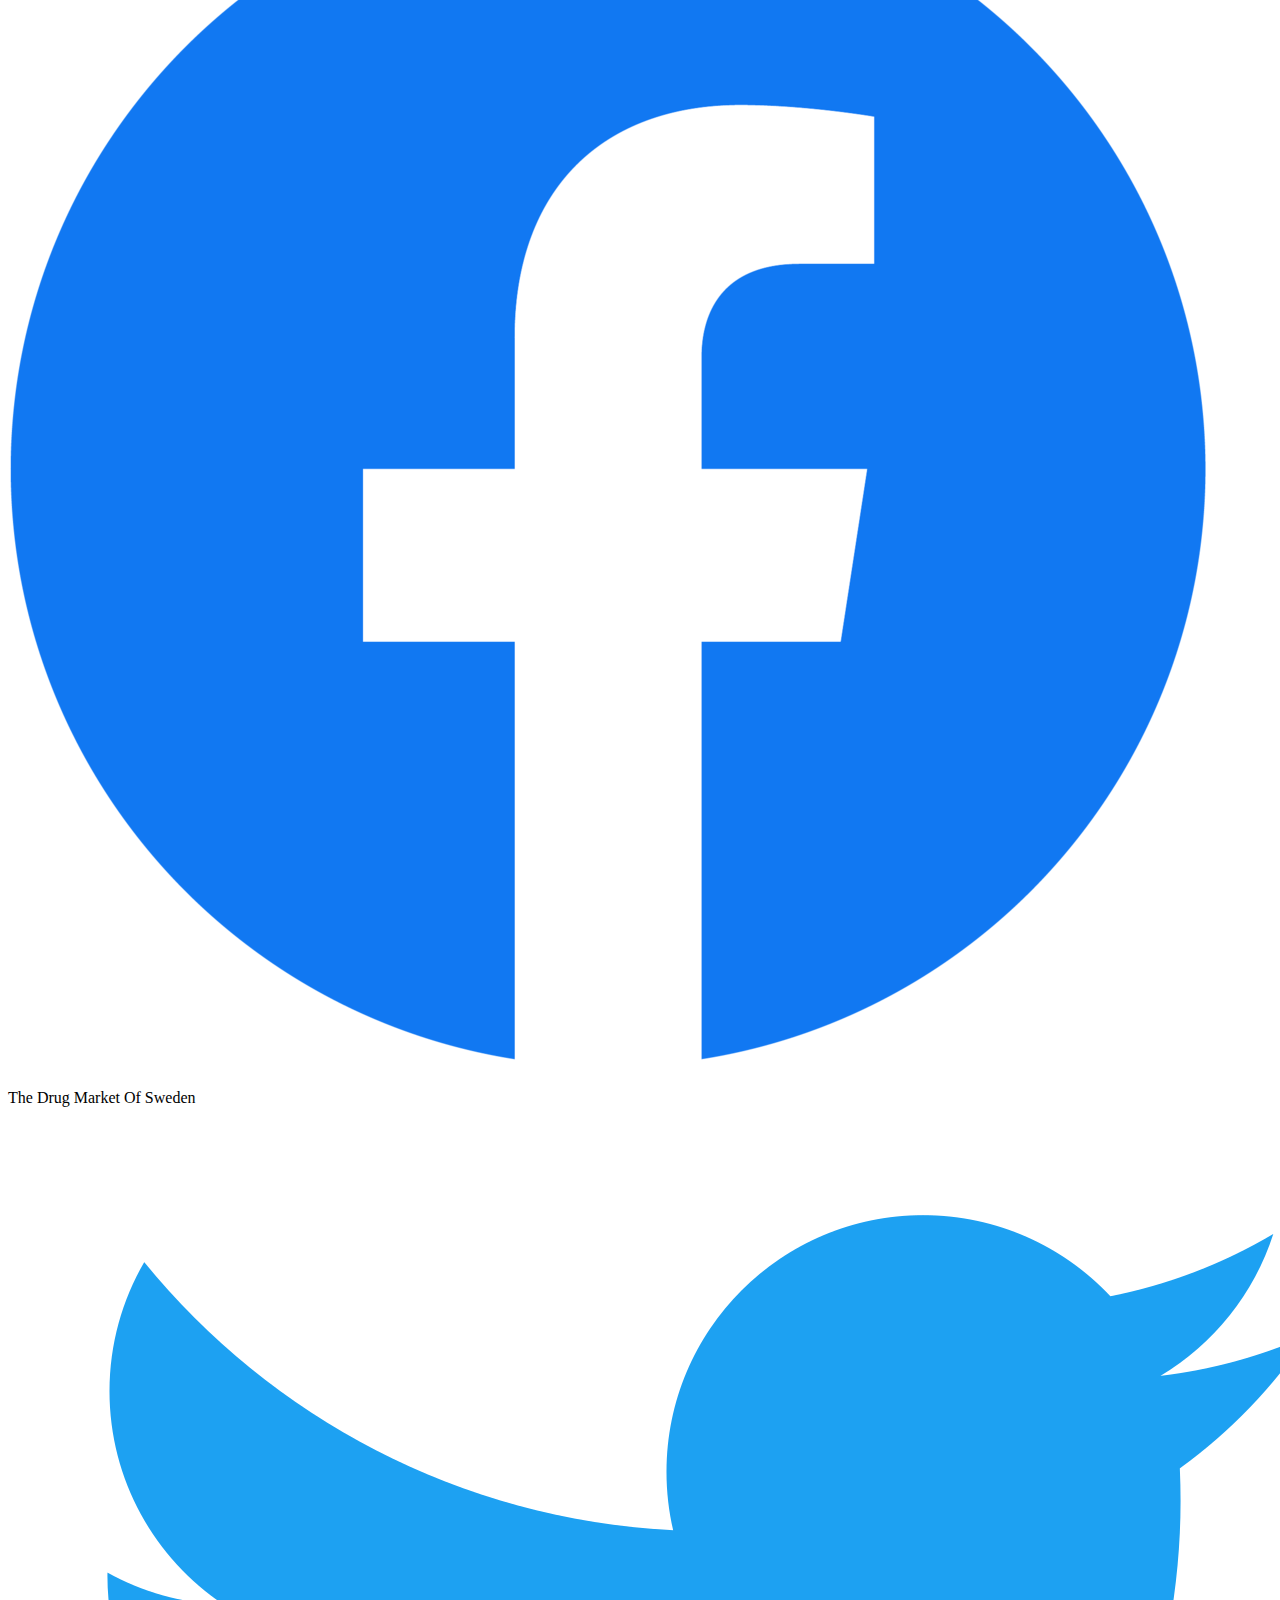
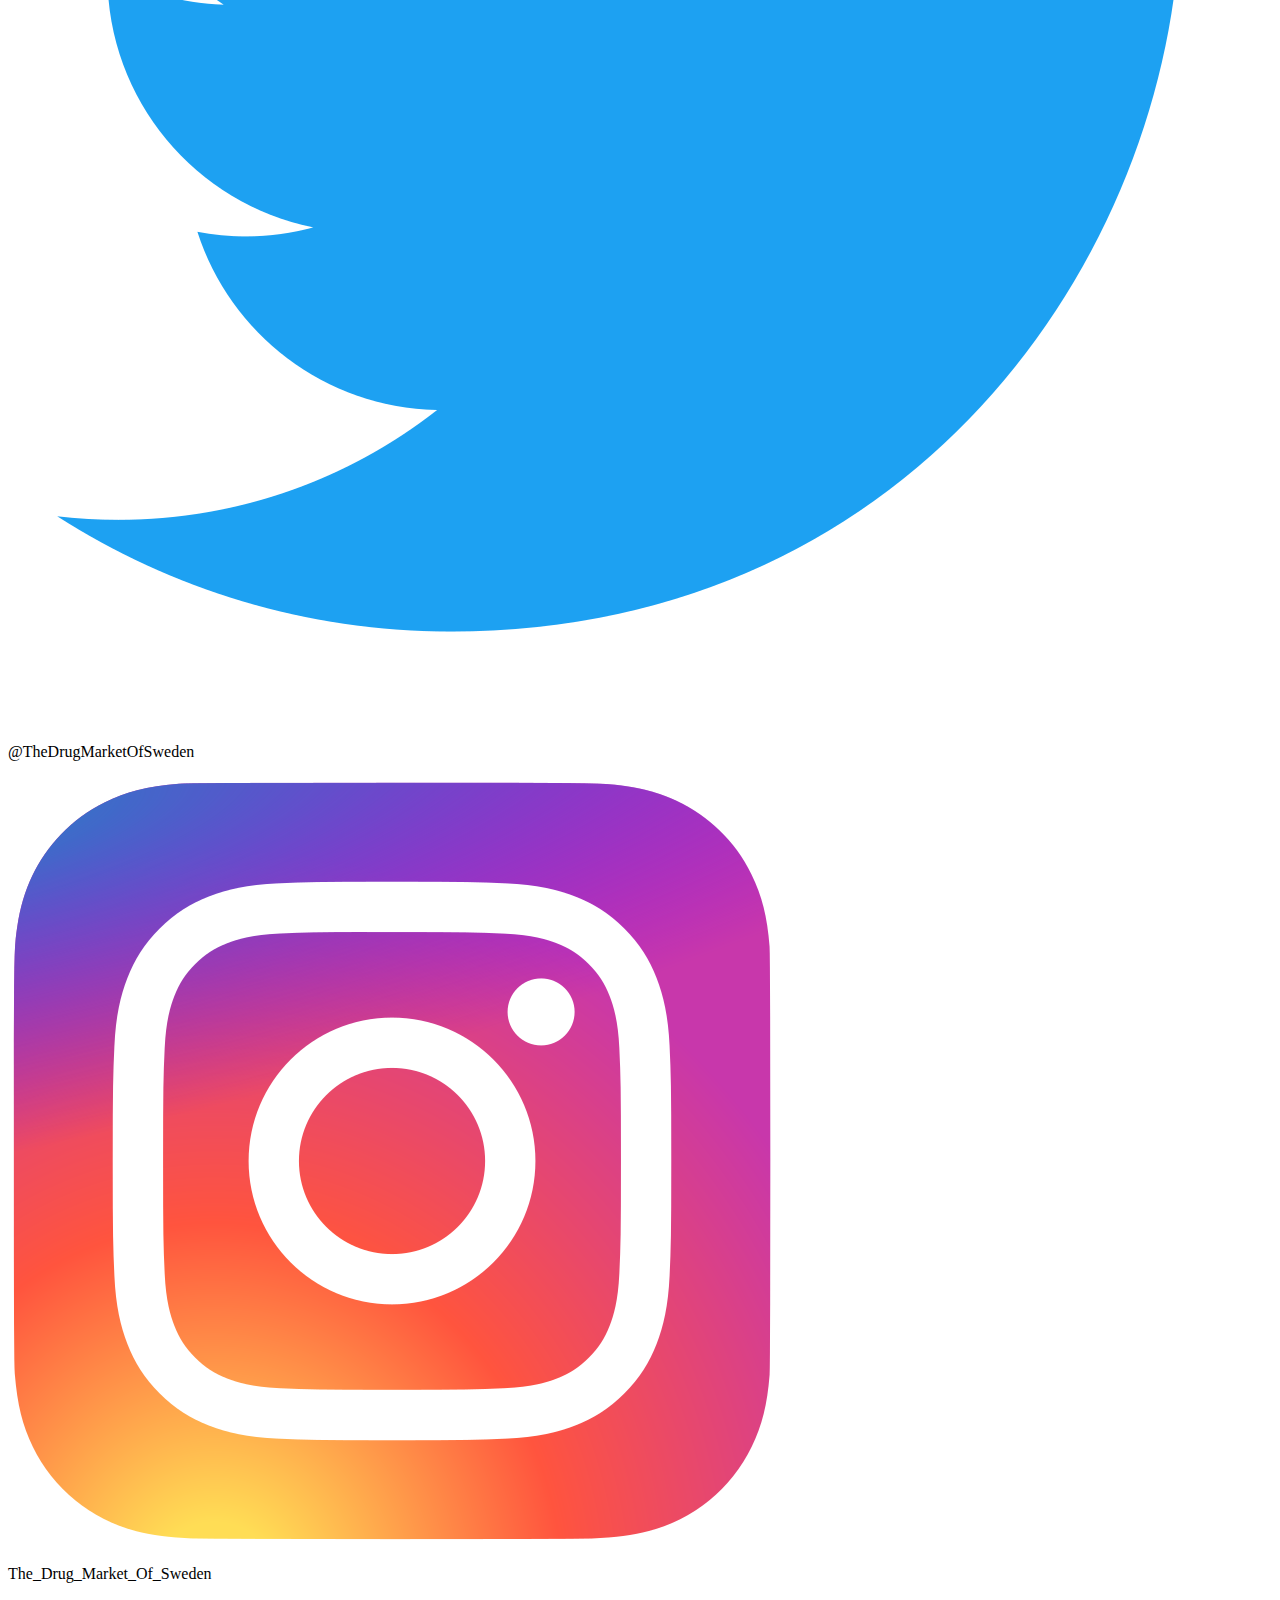
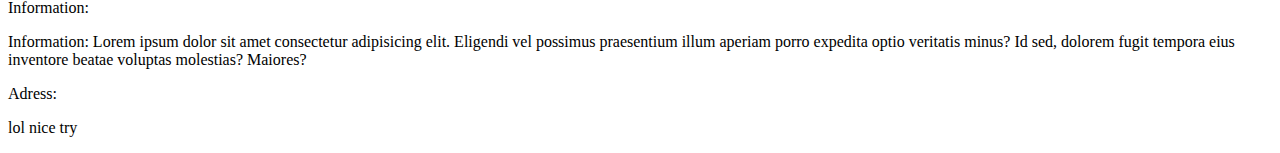
==== commit 647c854f: "Header klar, jobbar med main" ====
--- a/Webbutveckling uppgift/index.html
+++ b/Webbutveckling uppgift/index.html
@@ -23,10 +23,16 @@
 </div>
 
 <div id="Main">
+
+    <div id="sale1General">
 <img id="sale1" src="./Bilder/sale1.jpg" alt="">
+
+<div id="text1">
 <p id="sale1Price">Price: 50 kr/kg</p>
 <p id="sale1Place">Place: Eksjö</p>
 <p id="sale1Desc">Description: Cannabis (även känt som marijuana i växtform och hasch som är ihoppressade trikomer</p>
+</div>
+</div>
 
 <img id="sale2" src="./Bilder/sale2.jpg" alt="">
 <p id="sale2Price">Price: 100 kr/kg</p>
--- a/Webbutveckling uppgift/style.css
+++ b/Webbutveckling uppgift/style.css
@@ -6,15 +6,14 @@
   position: relative;
   height: 150px;
   width: 180px;
-  left: 850px;
-  bottom: 110px;
+  left: 830px;
+  bottom: 149px;
 }
 
 #headertext {
   position: relative;
   font-family: Arial, Helvetica, sans-serif;
   font-size: 60px;
-  top: 45px;
 }
 
 #search {
@@ -24,14 +23,14 @@
   height: 50px;
   width: 60px;
   left: 950px;
-  bottom: 200px;
+  bottom: 250px;
 }
 
 #searchText {
   font-family: Arial, Helvetica, sans-serif;
   position: relative;
   left: 1130px;
-  bottom: 210px;
+  bottom: 275px;
 }
 
 #loggain {
@@ -41,13 +40,46 @@
   height: 50px;
   width: 60px;
   left: 1300px;
-  bottom: 320px;
+  bottom: 369px;
 }
 
 #loggainText {
   position: relative;
   font-family: Arial, Helvetica, sans-serif;
-  left: 1290px;
-  bottom: 330px;
+  left: 1282px;
+  bottom: 394px;
+}
+
+#header {
+  position: relative;
+  border: 10px;
+  height: 155px;
+  border-style: solid;
+  border-color: black;
+}
+
+#sale1 {
+  position: relative;
+  height: 340px;
+  width: 390px;
+  border-radius: 8px;
+  opacity: 1;
+  display: block;
+  -webkit-transition: 0.5s ease;
+  transition: 0.5s ease;
+  -webkit-backface-visibility: hidden;
+          backface-visibility: hidden;
+}
+
+#text1 {
+  -webkit-transition: 0.5s ease;
+  transition: 0.5s ease;
+  opacity: 0;
+  position: absolute;
+  top: 50%;
+  left: 50%;
+  -webkit-transform: translate(-50%, -50%);
+          transform: translate(-50%, -50%);
+  -ms-transform: translate(-50%, -50%);
 }
 /*# sourceMappingURL=style.css.map */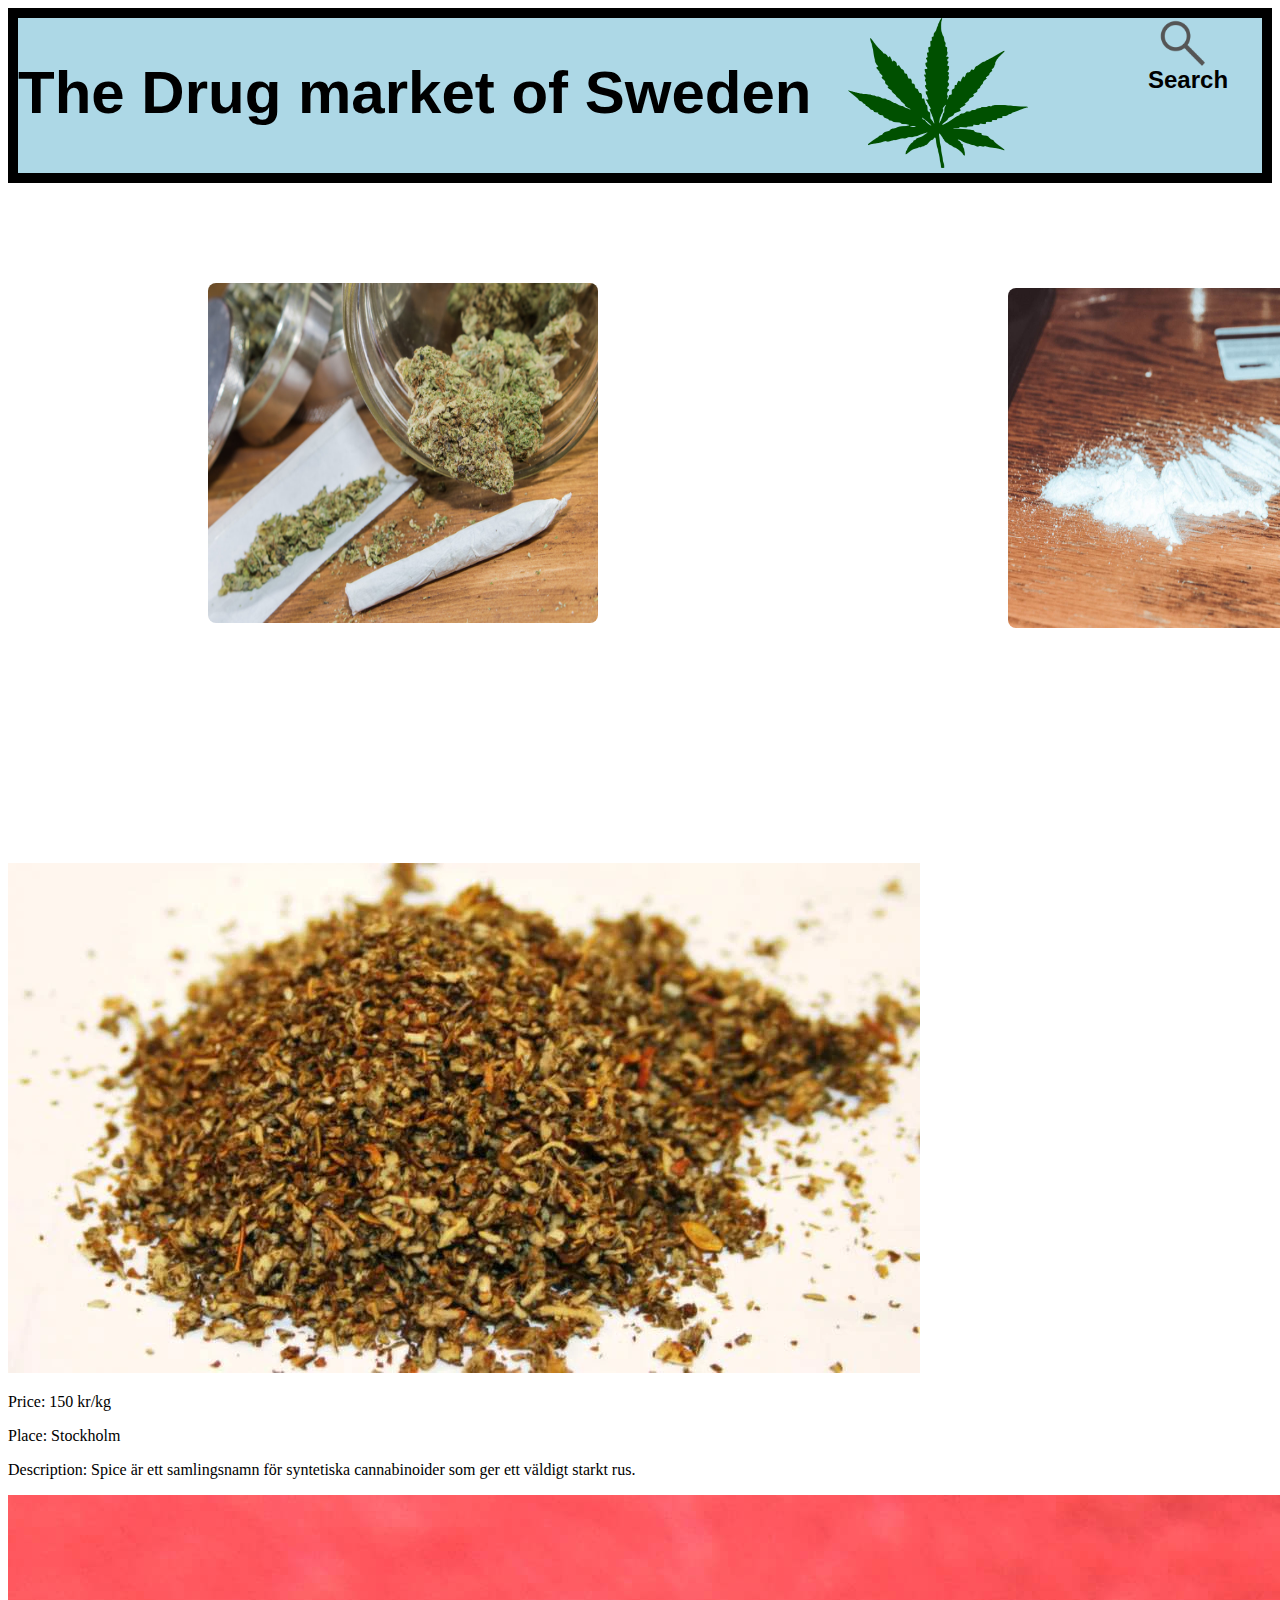
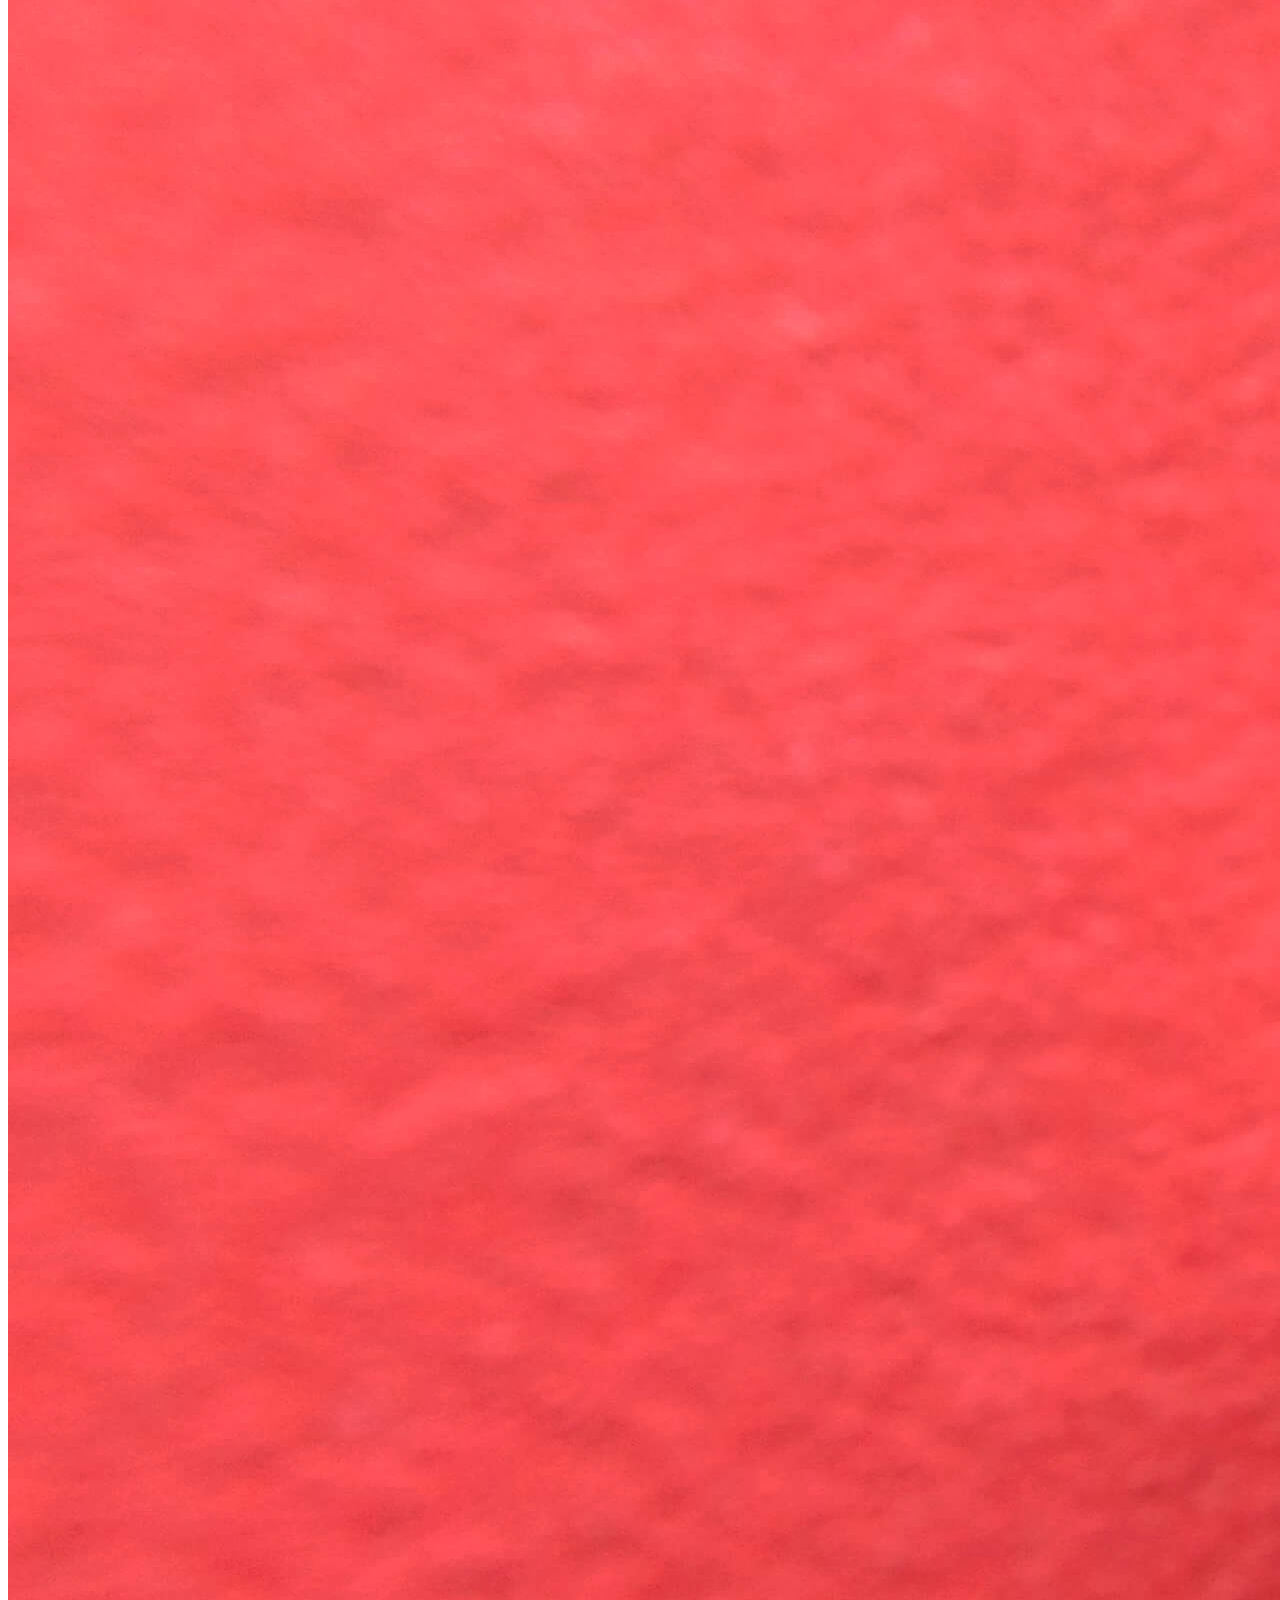
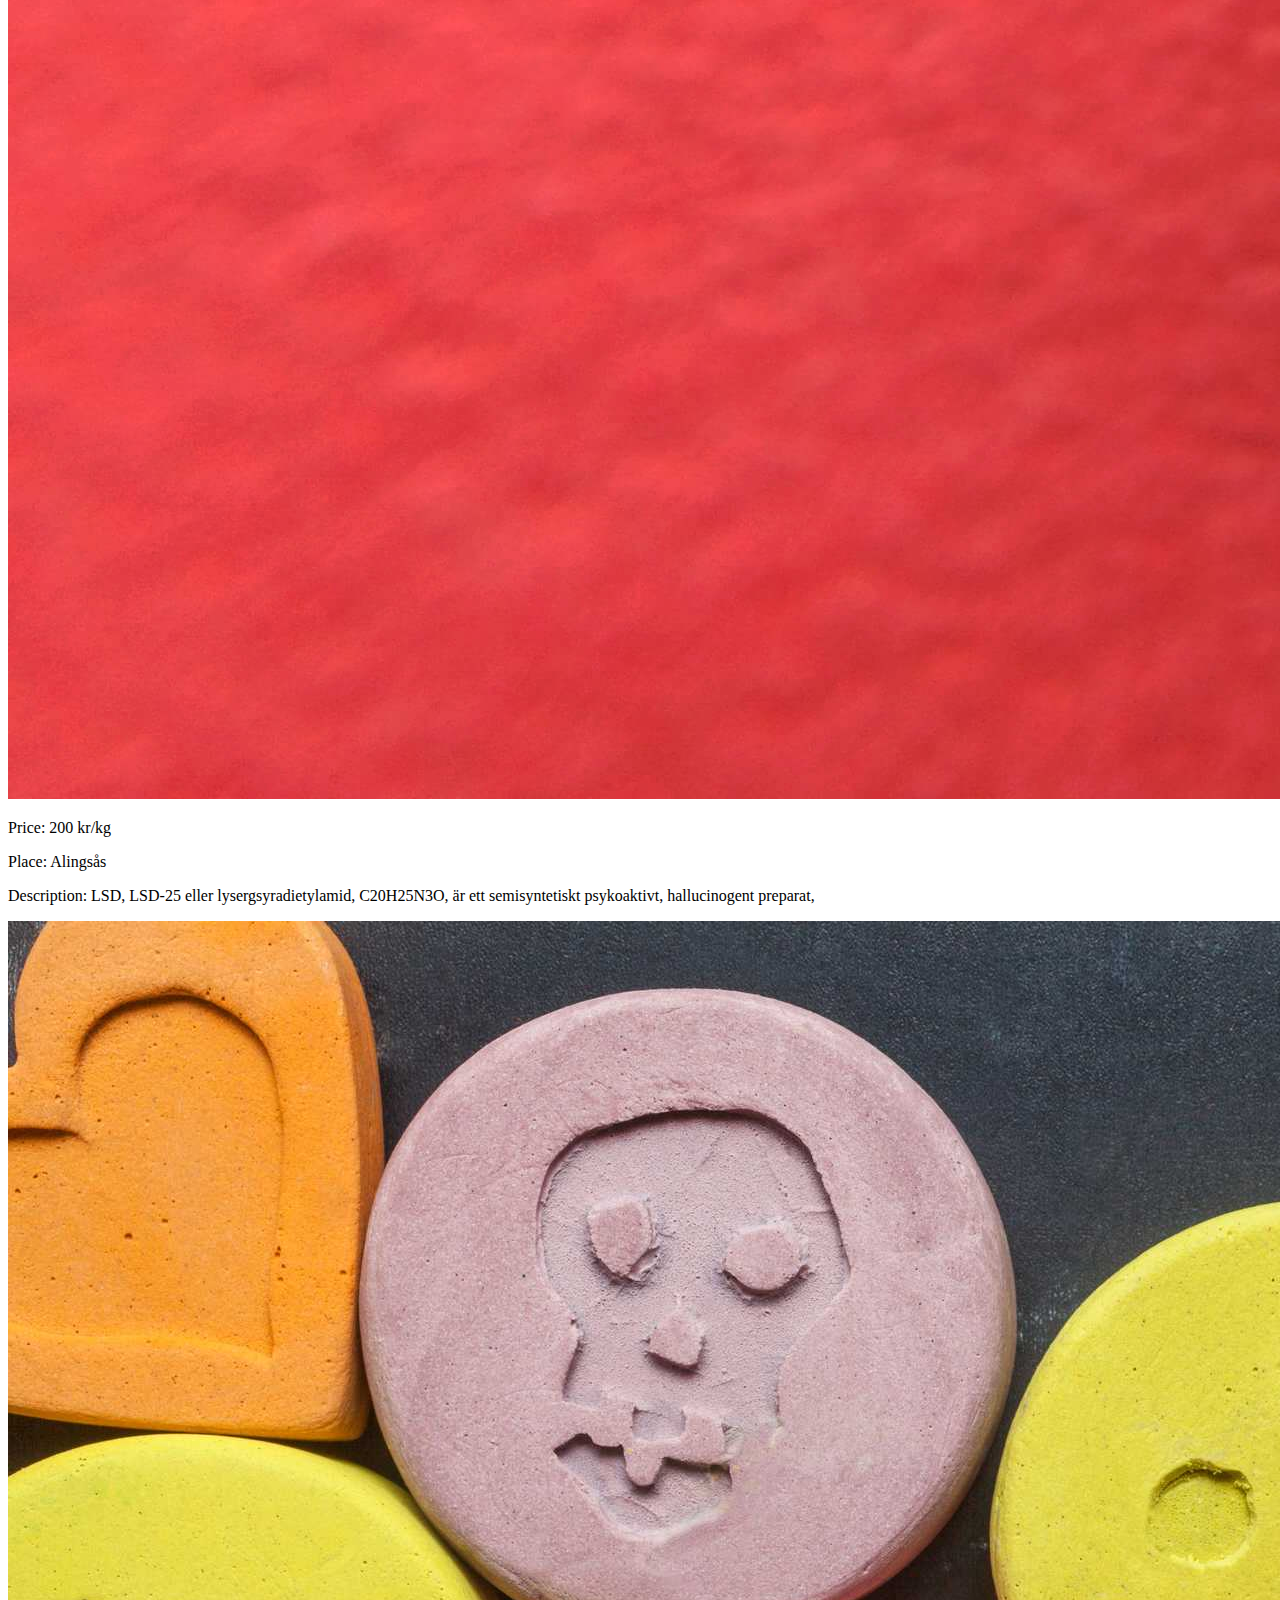
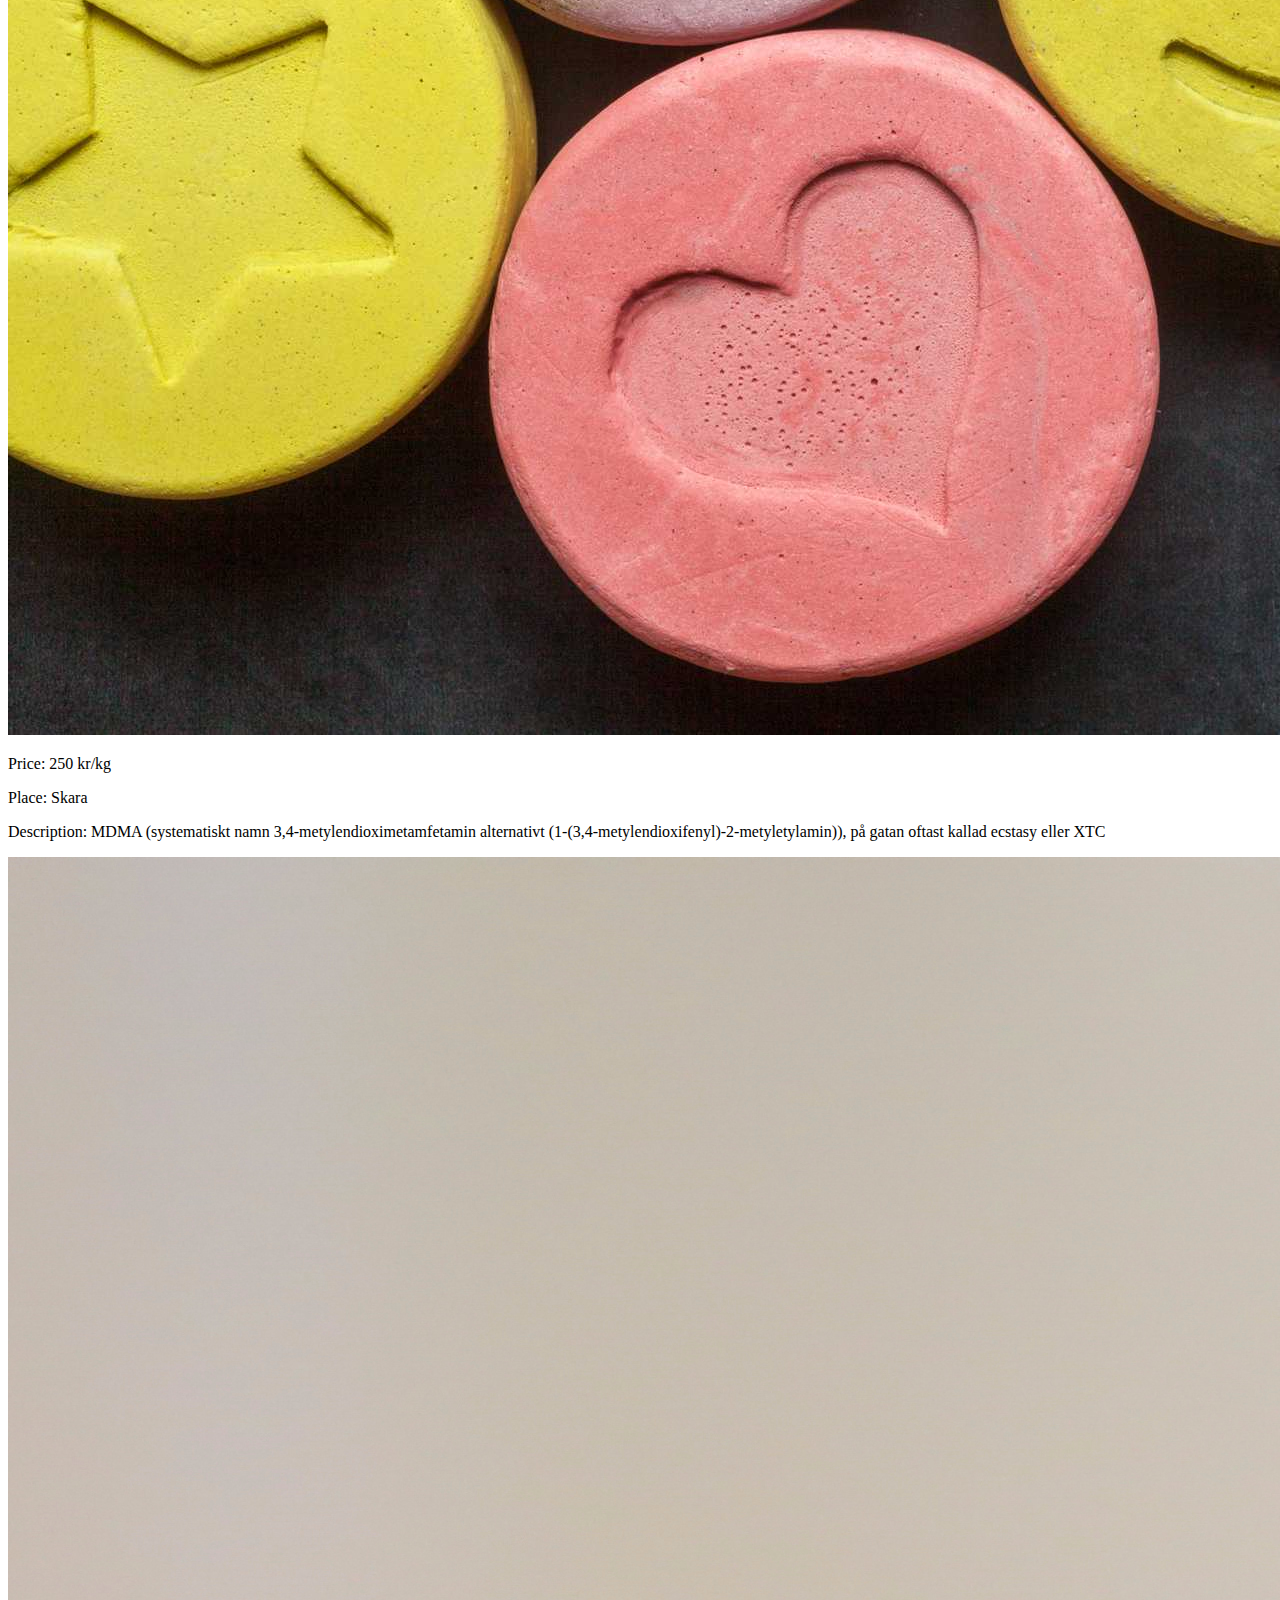
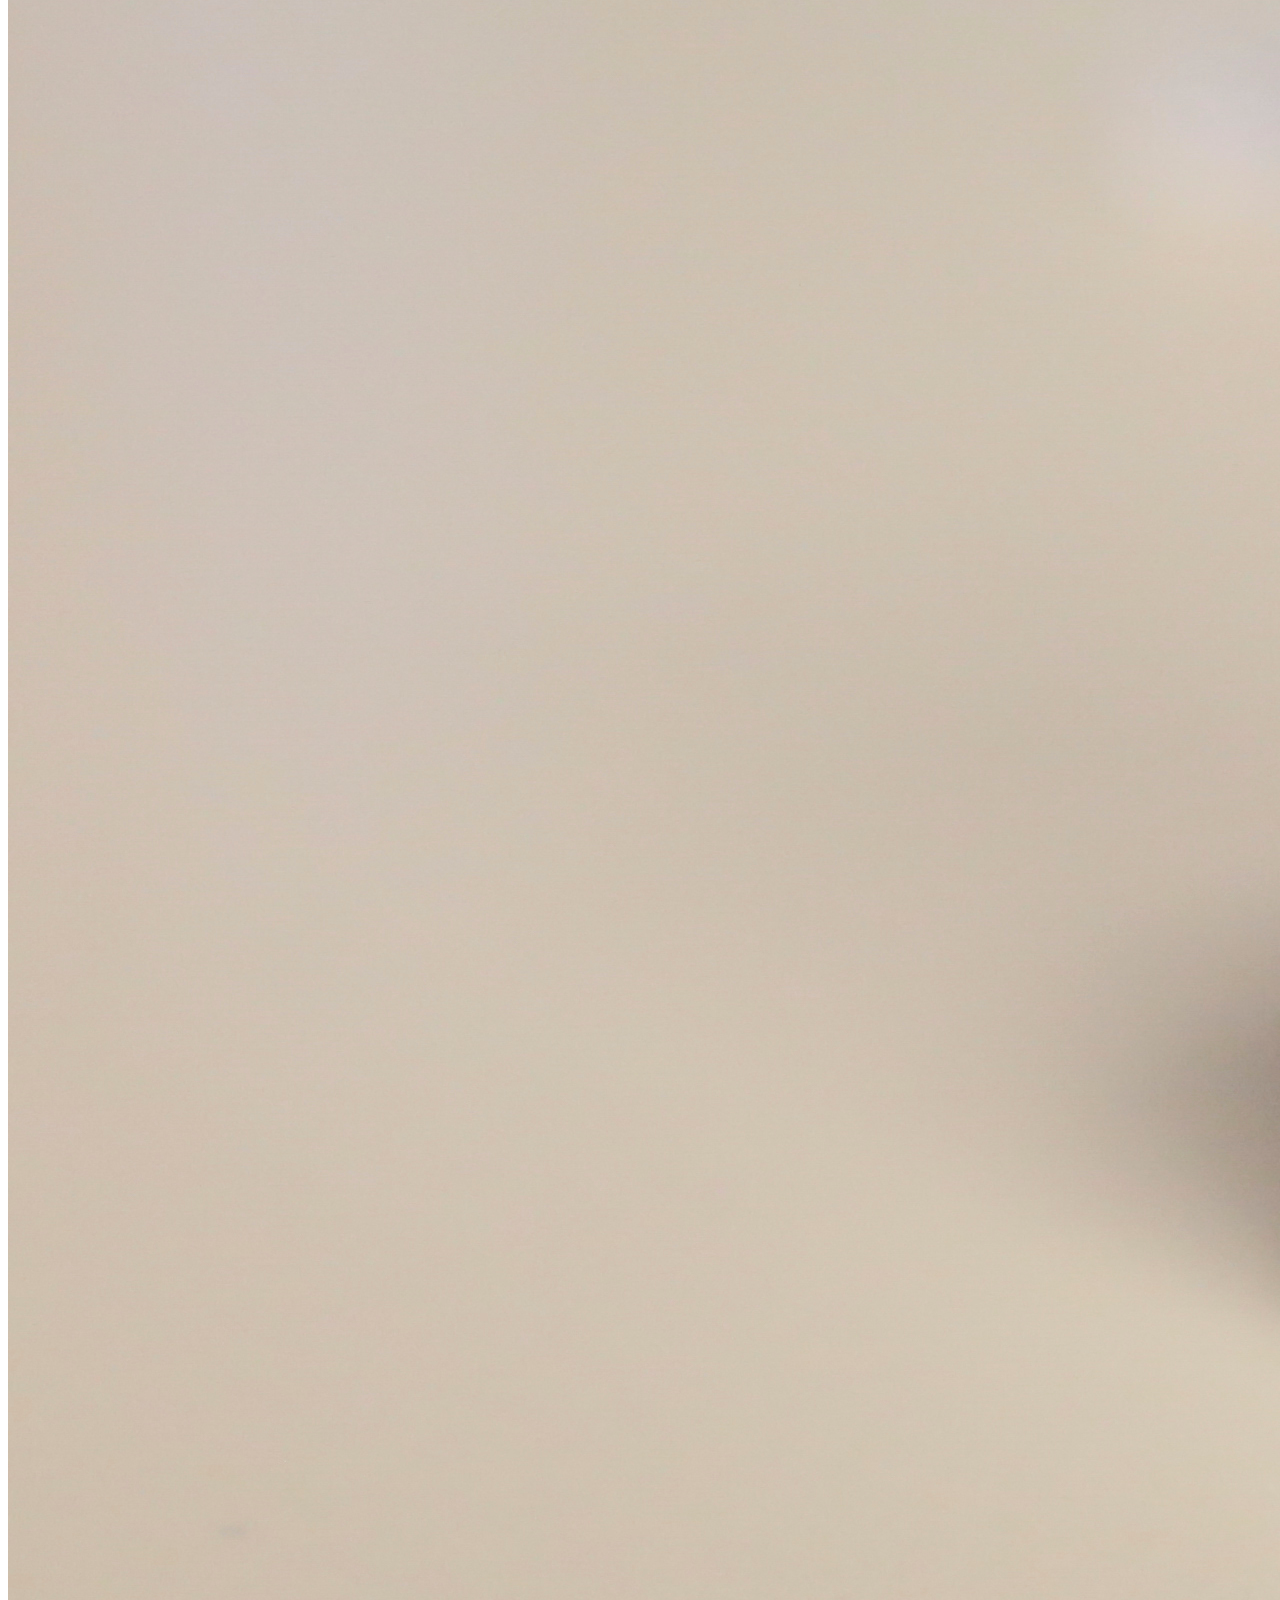
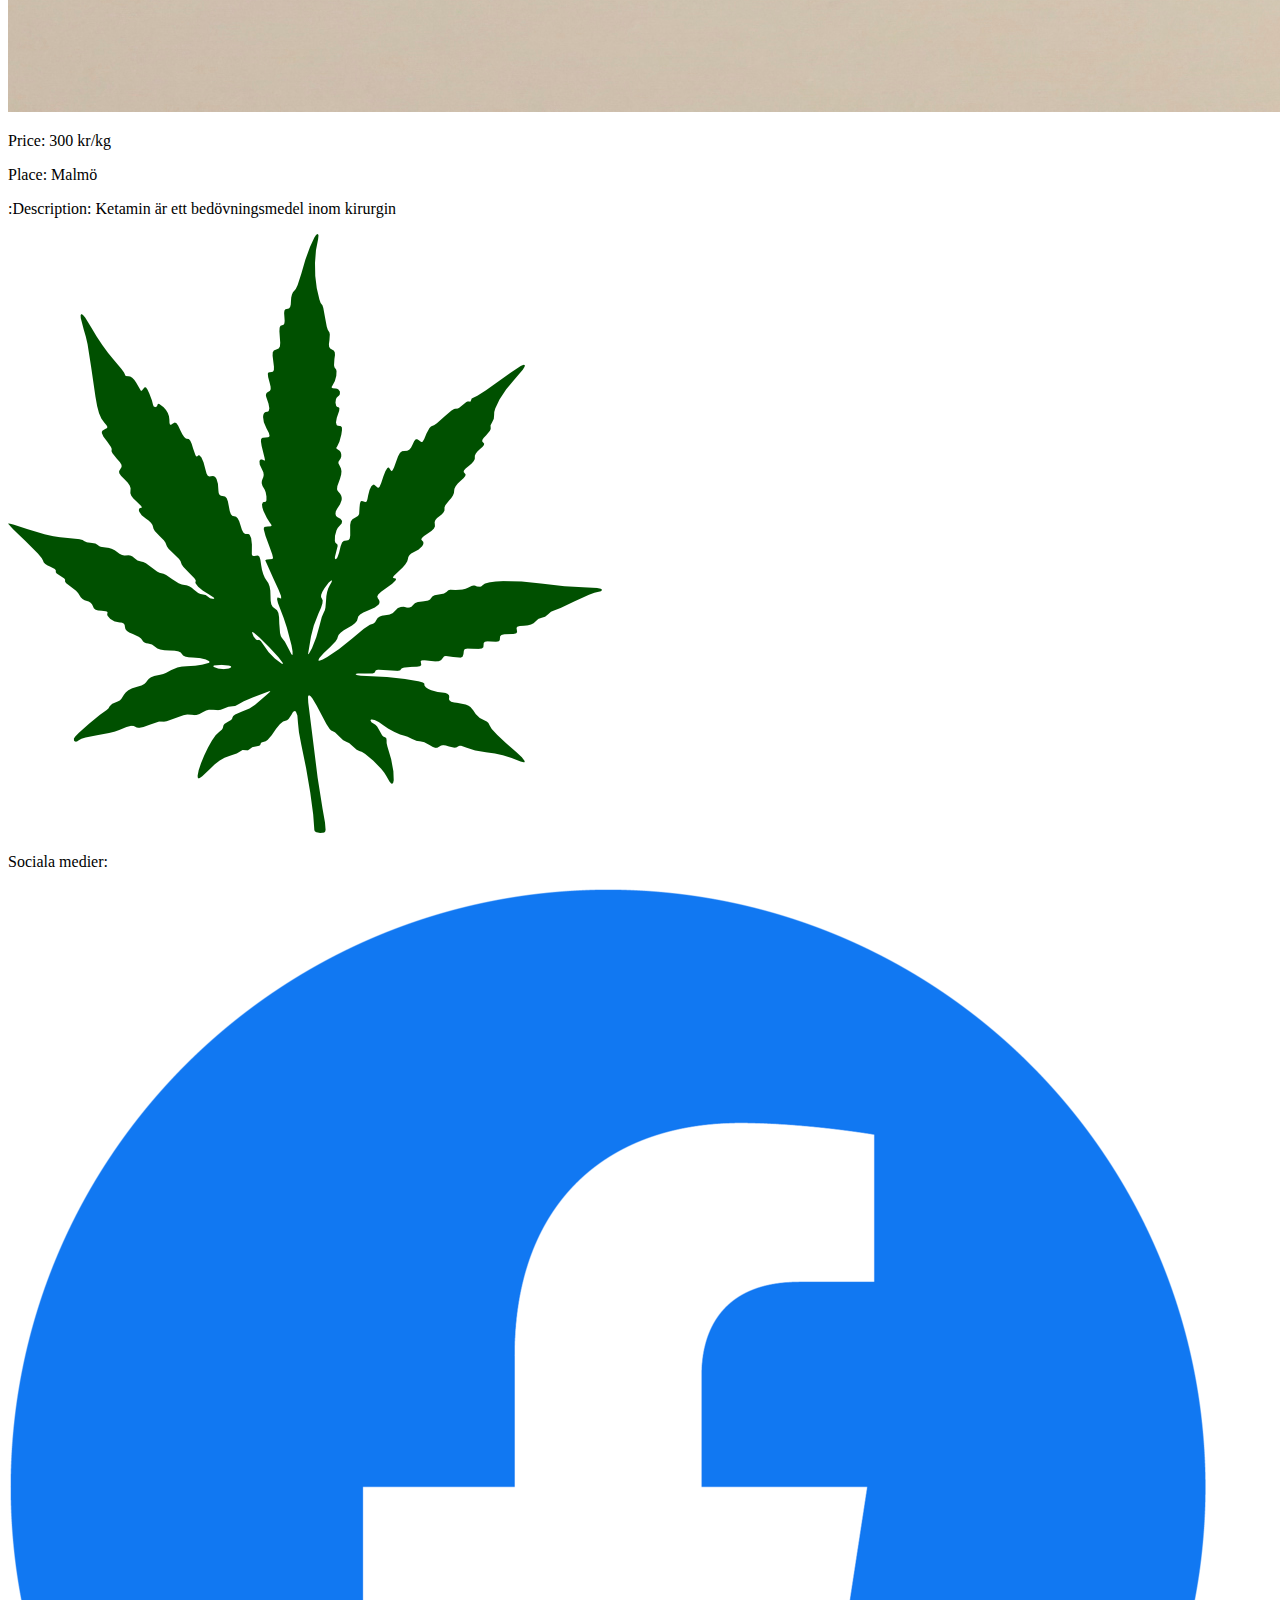
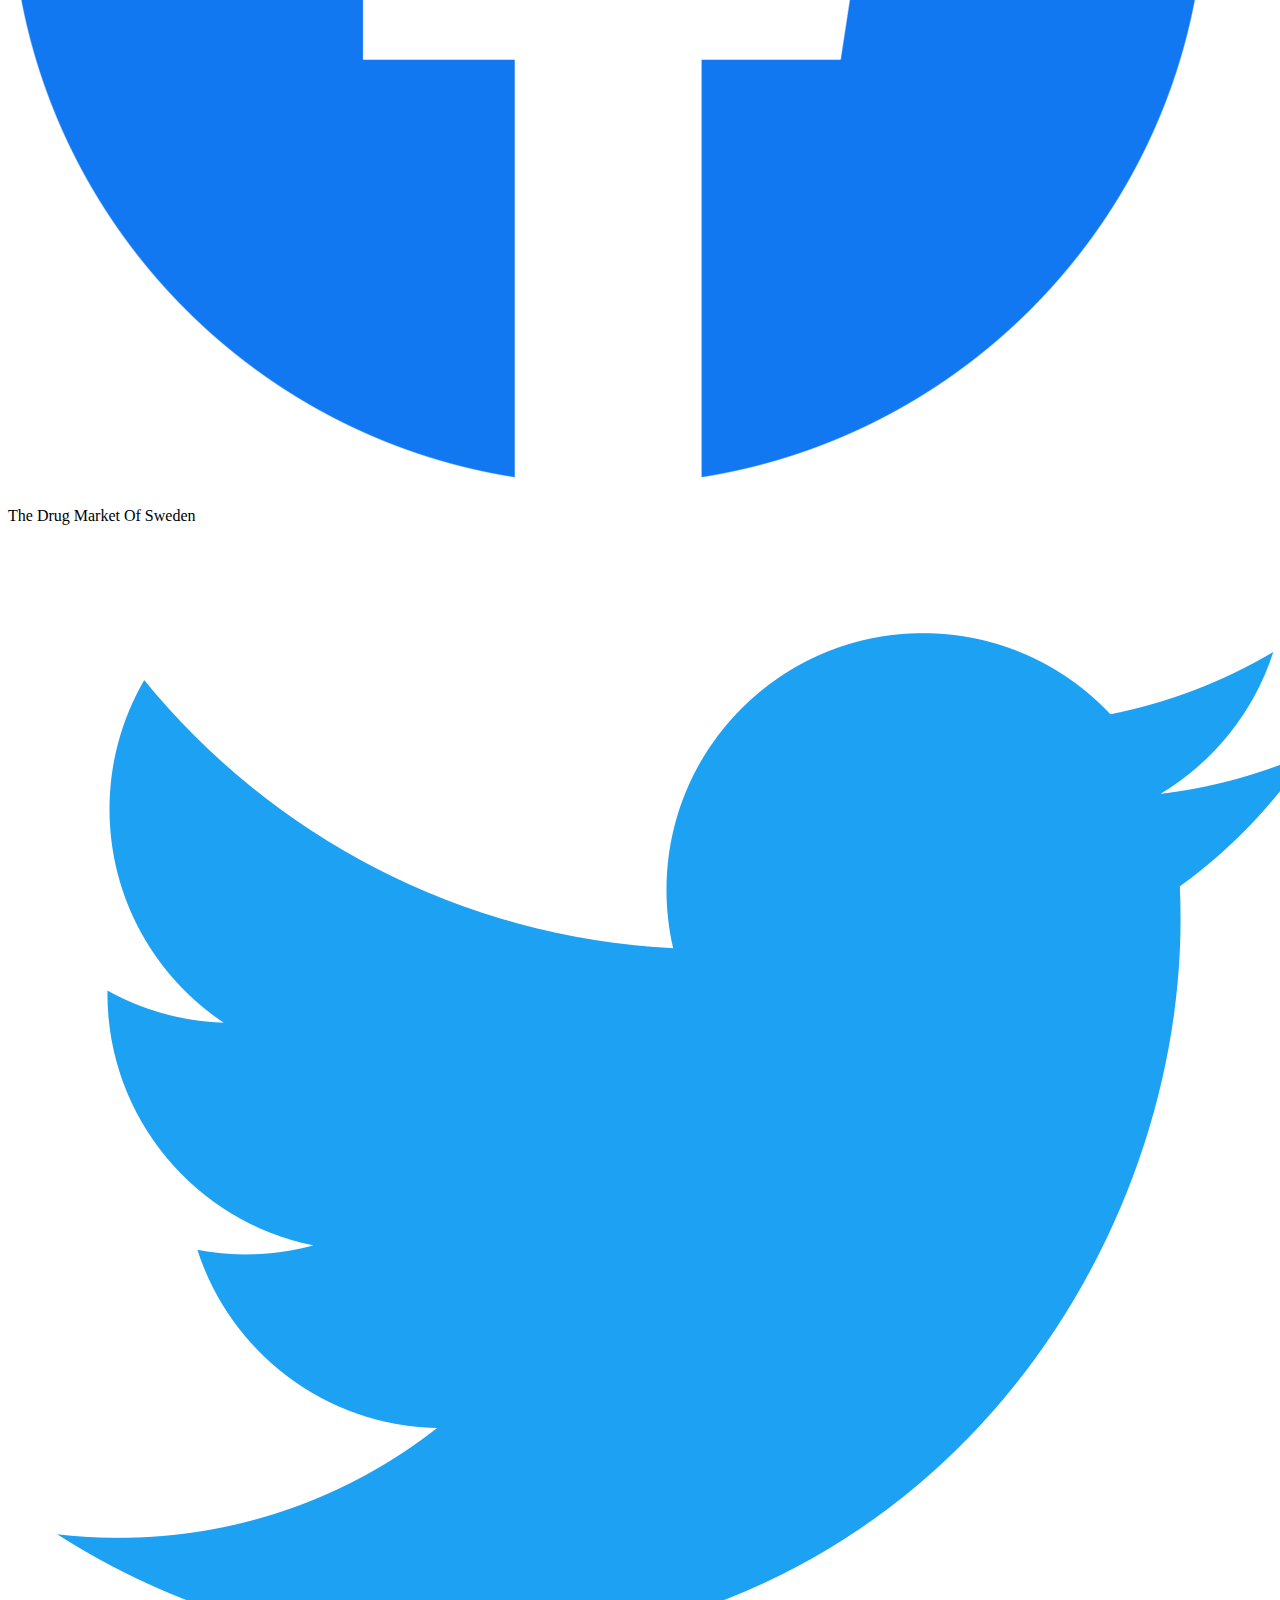
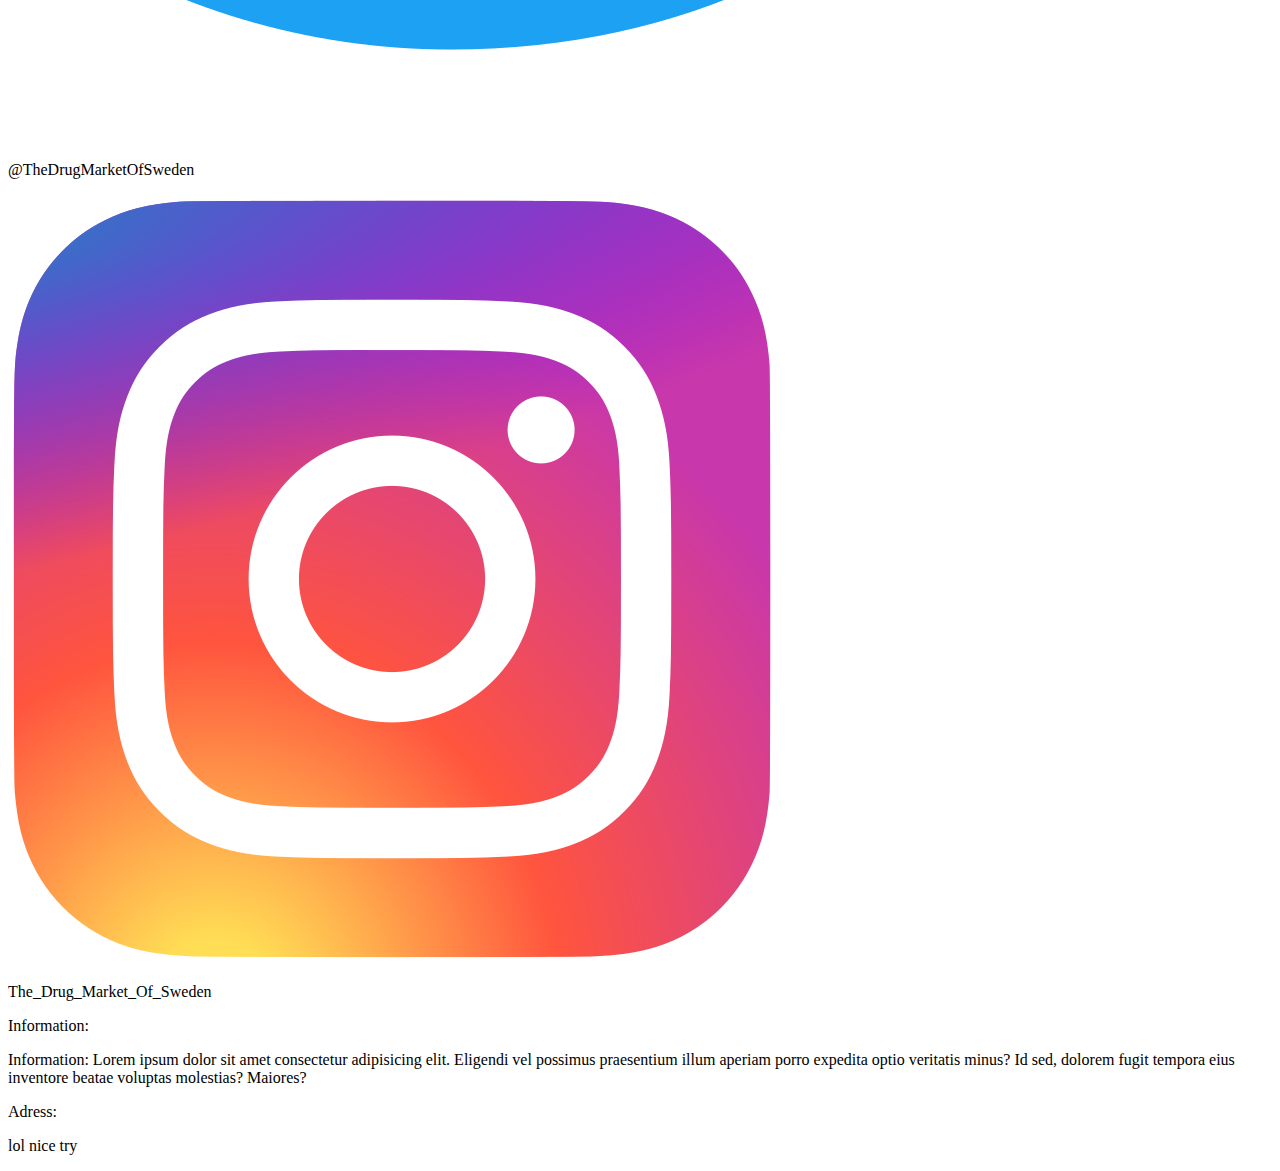
==== commit 9878bc36: "jobbade med main, fortsatte med mina boxar" ====
--- a/Webbutveckling uppgift/index.html
+++ b/Webbutveckling uppgift/index.html
@@ -24,20 +24,24 @@
 
 <div id="Main">
 
-    <div id="sale1General">
+<div id="sale1General">
 <img id="sale1" src="./Bilder/sale1.jpg" alt="">
 
 <div id="text1">
 <p id="sale1Price">Price: 50 kr/kg</p>
 <p id="sale1Place">Place: Eksjö</p>
-<p id="sale1Desc">Description: Cannabis (även känt som marijuana i växtform och hasch som är ihoppressade trikomer</p>
+<p id="sale1Desc">Description: Cannabis (även känt som marijuana i växtform och hasch) är ihoppressade trikomer</p>
 </div>
 </div>
 
+<div id="sale2General">
 <img id="sale2" src="./Bilder/sale2.jpg" alt="">
+<div id="text2">
 <p id="sale2Price">Price: 100 kr/kg</p>
 <p id="sale2Place">Place: Göteborg</p>
 <p id="sale2Desc">Description: Kokain (bensoylmetylekgonin) är en alkaloid med narkotisk verkan.</p>
+</div>
+</div>
 
 <img id="sale3" src="./Bilder/sale3.webp" alt="">
 <p id="sale3Price">Price: 150 kr/kg</p>
--- a/Webbutveckling uppgift/style.css
+++ b/Webbutveckling uppgift/style.css
@@ -69,6 +69,8 @@
   transition: 0.5s ease;
   -webkit-backface-visibility: hidden;
           backface-visibility: hidden;
+  left: 200px;
+  top: 100px;
 }
 
 #text1 {
@@ -81,5 +83,66 @@
   -webkit-transform: translate(-50%, -50%);
           transform: translate(-50%, -50%);
   -ms-transform: translate(-50%, -50%);
+  text-align: center;
+  background-color: green;
+  color: white;
+  font-size: 16px;
+  padding: 16px, 32px;
+  height: 230px;
+  width: 200px;
+  border: 5px solid #555;
+  top: 450px;
+  left: 395px;
+}
+
+#sale1General:hover #sale1 {
+  opacity: 0.3;
+}
+
+#sale1General:hover #text1 {
+  opacity: 1;
+}
+
+#sale2 {
+  position: relative;
+  height: 340px;
+  width: 390px;
+  border-radius: 8px;
+  opacity: 1;
+  display: block;
+  -webkit-transition: 0.5s ease;
+  transition: 0.5s ease;
+  -webkit-backface-visibility: hidden;
+          backface-visibility: hidden;
+  left: 1000px;
+  bottom: 235px;
+}
+
+#text2 {
+  -webkit-transition: 0.5s ease;
+  transition: 0.5s ease;
+  opacity: 0;
+  position: absolute;
+  top: 50%;
+  left: 50%;
+  -webkit-transform: translate(-50%, -50%);
+          transform: translate(-50%, -50%);
+  -ms-transform: translate(-50%, -50%);
+  text-align: center;
+  background-color: green;
+  color: white;
+  font-size: 16px;
+  padding: 16px, 32px;
+  height: 230px;
+  width: 200px;
+  border: 5px solid #555;
+}
+
+#sale2General:hover #sale2 {
+  opacity: 0.3;
+}
+
+#sale2General:hover #text2 {
+  opacity: 1;
 }
 /*# sourceMappingURL=style.css.map */